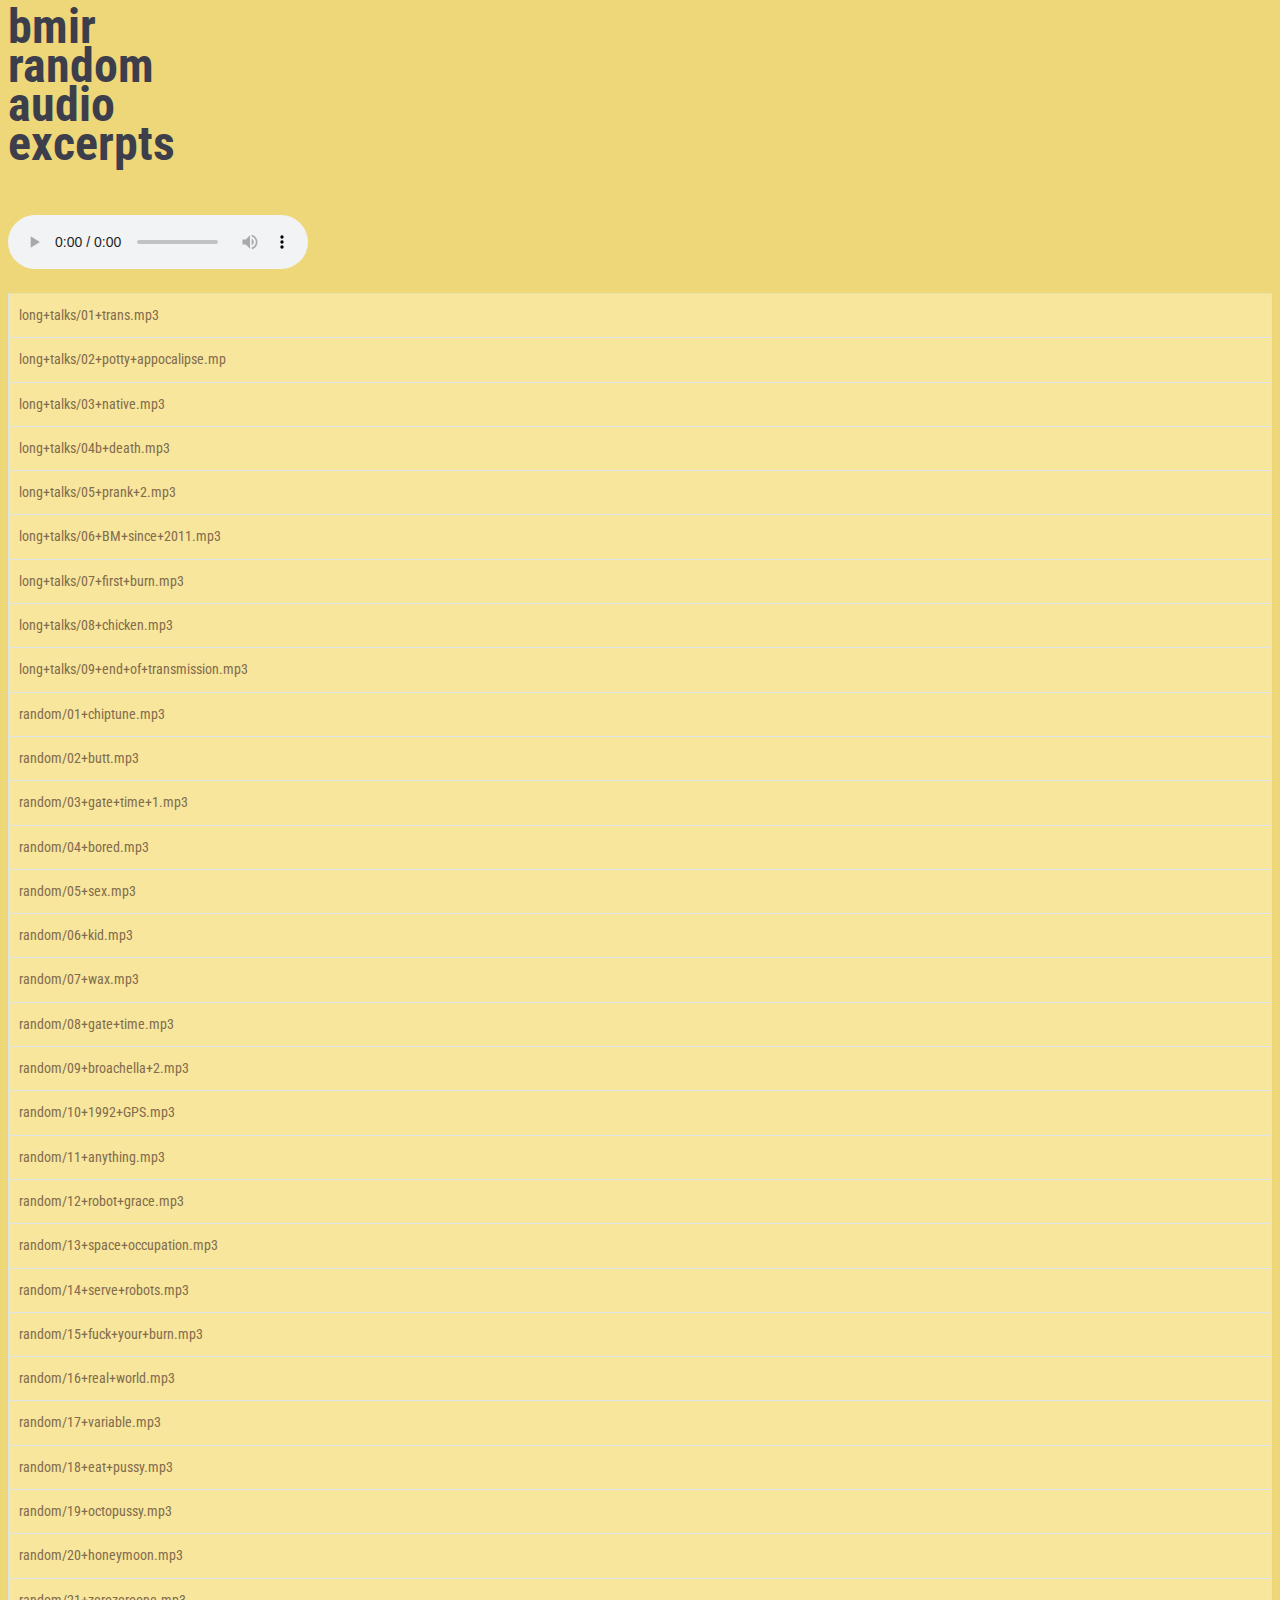
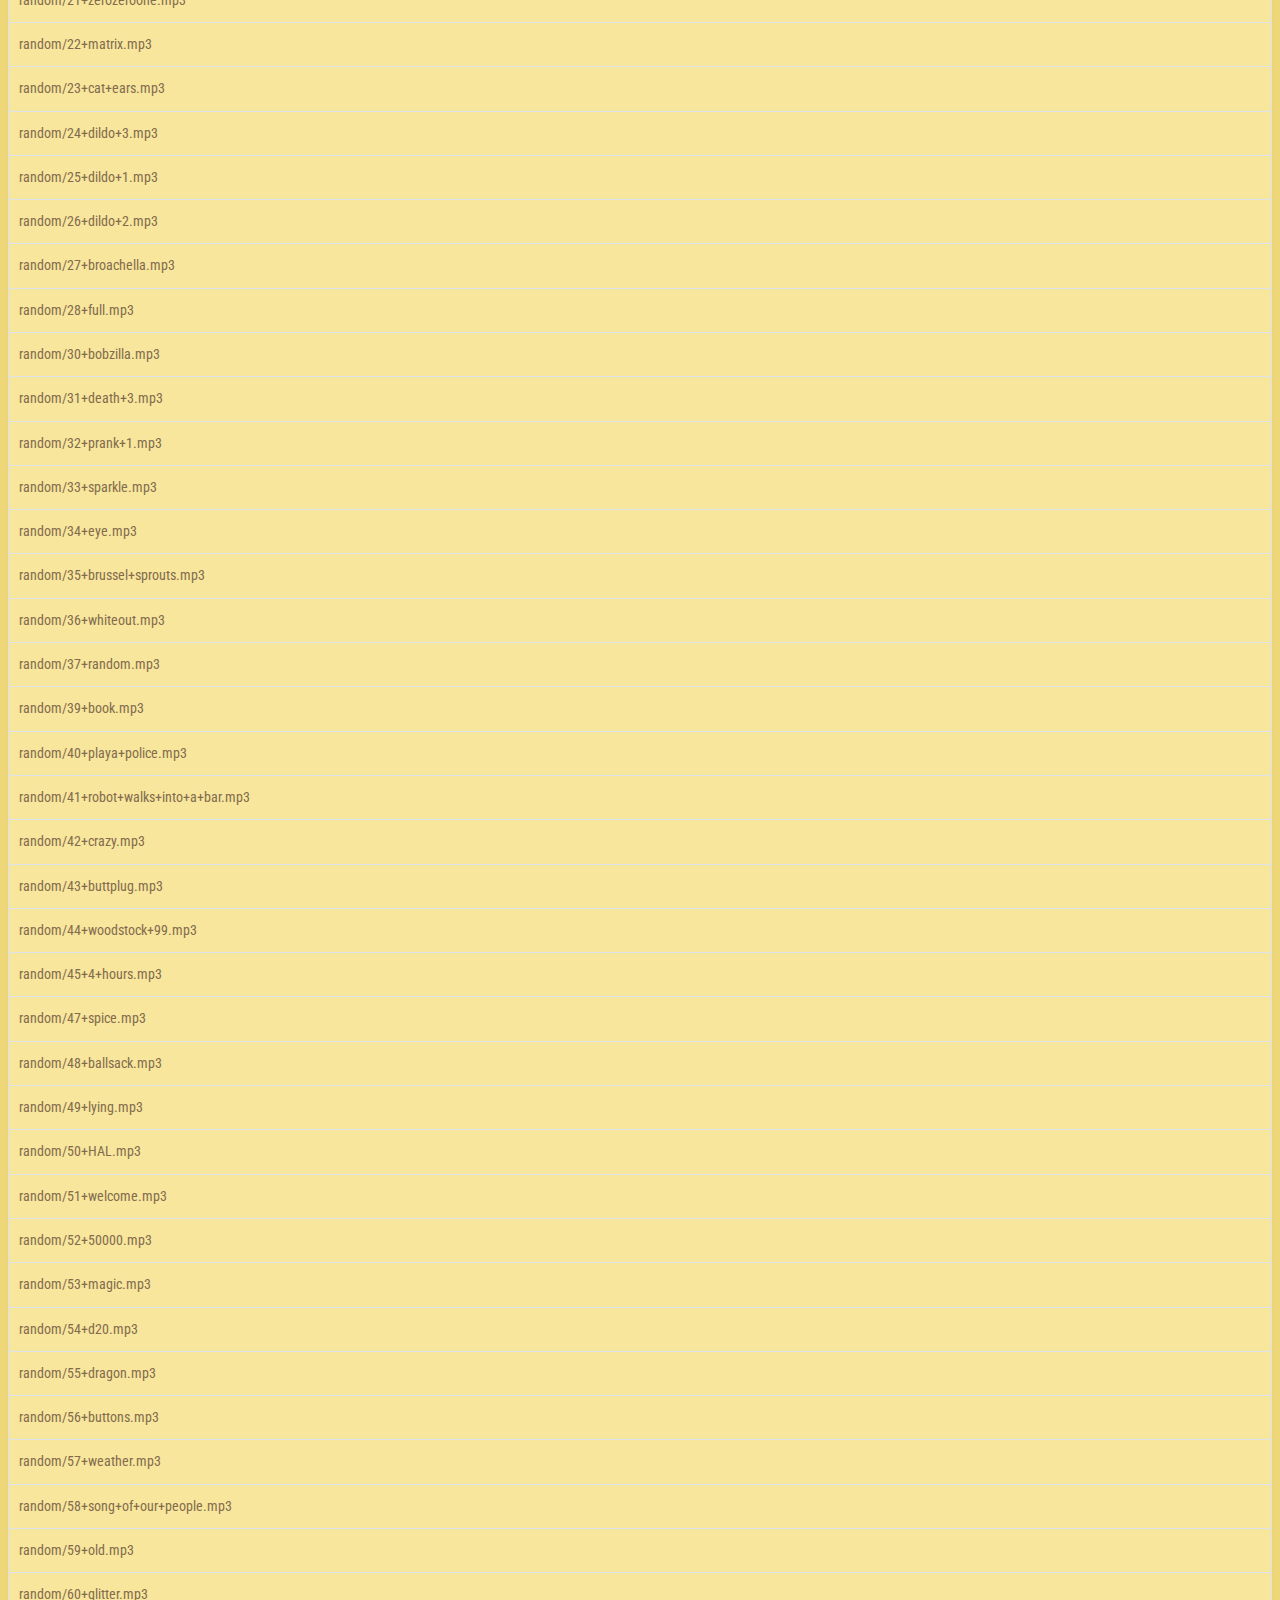
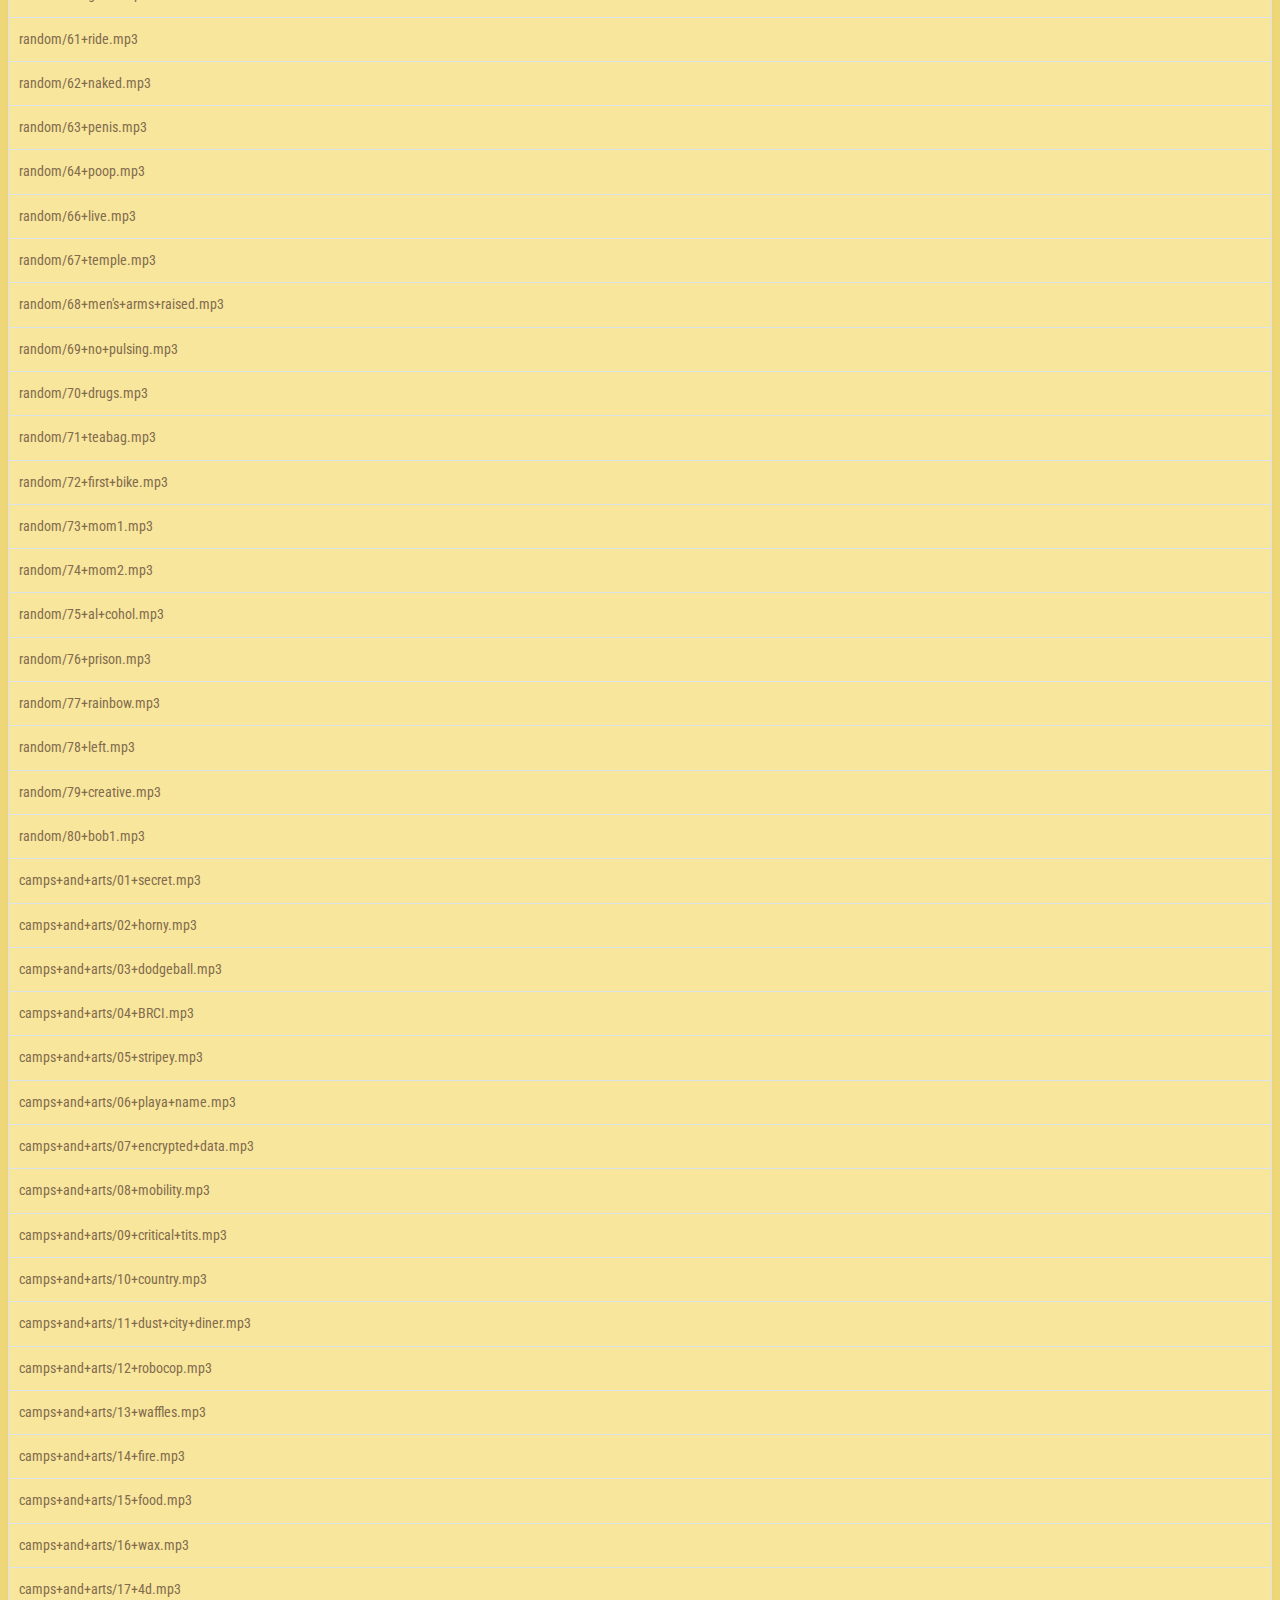
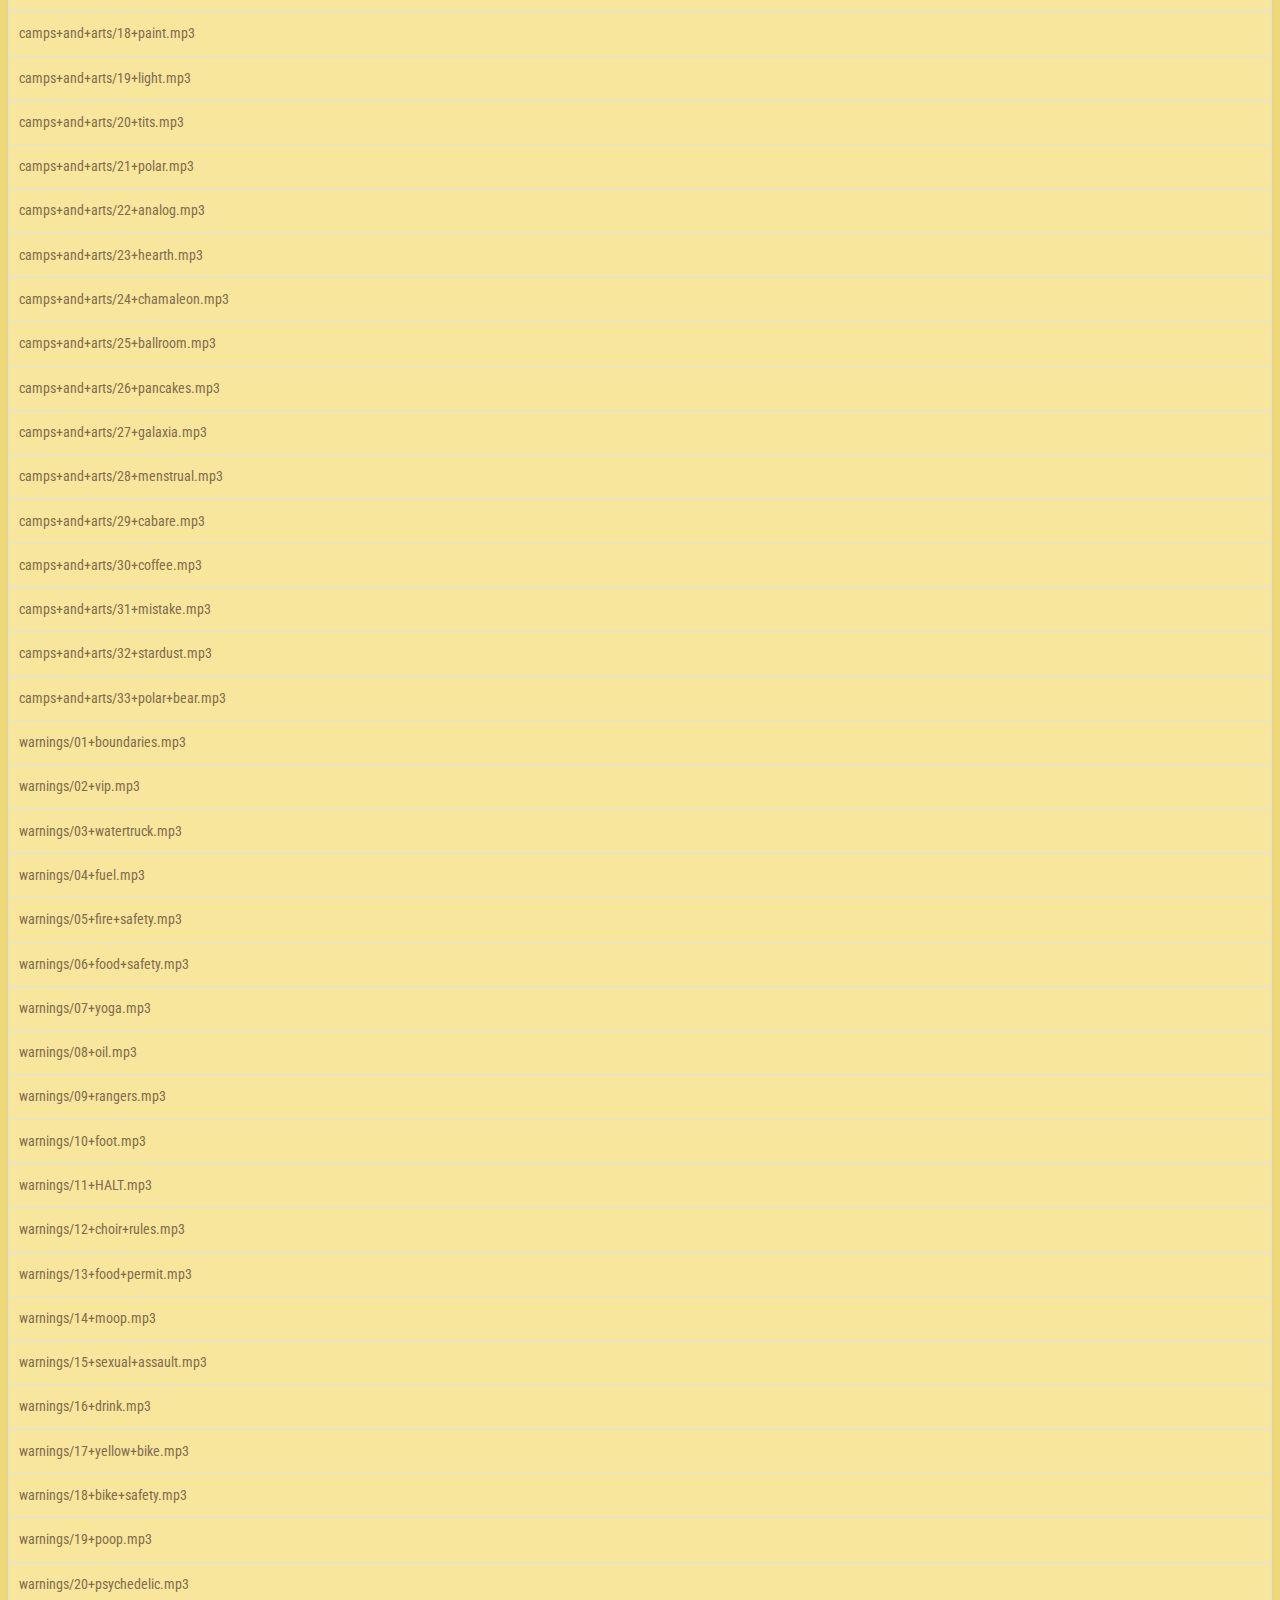
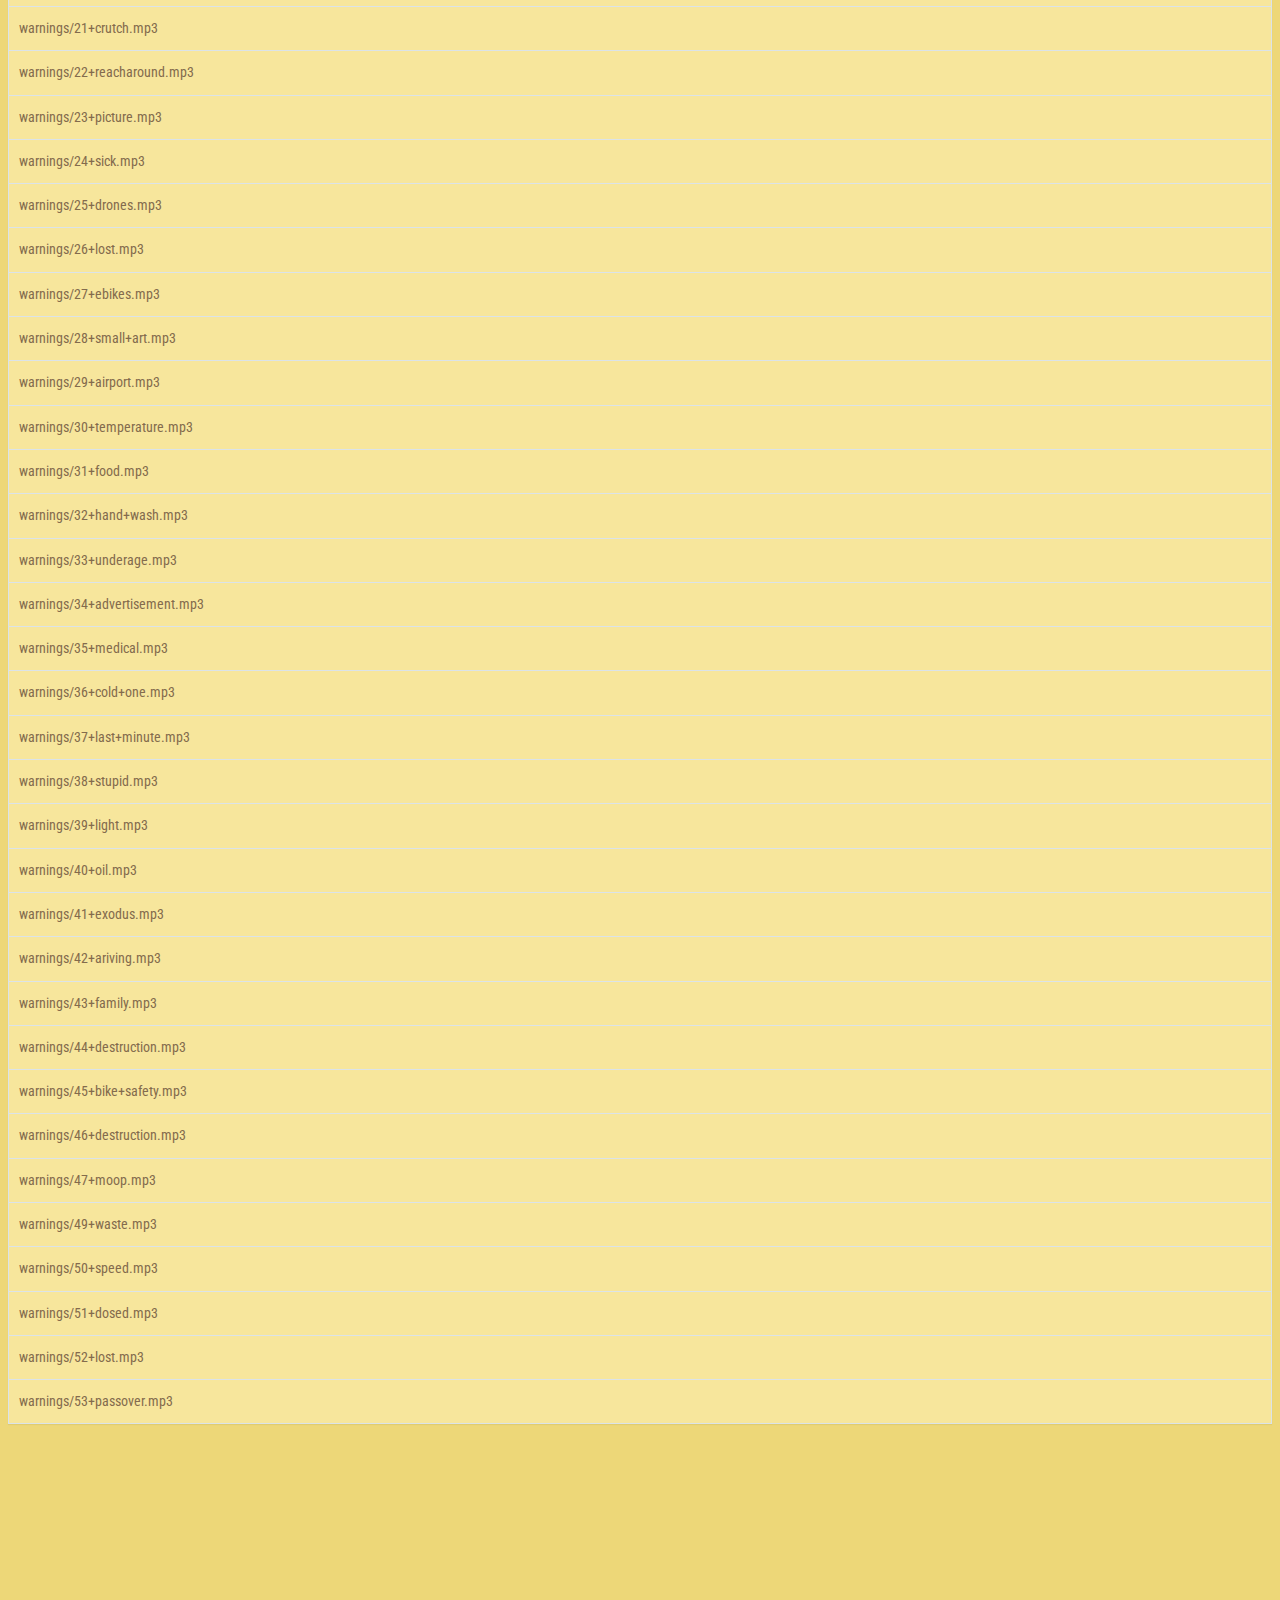
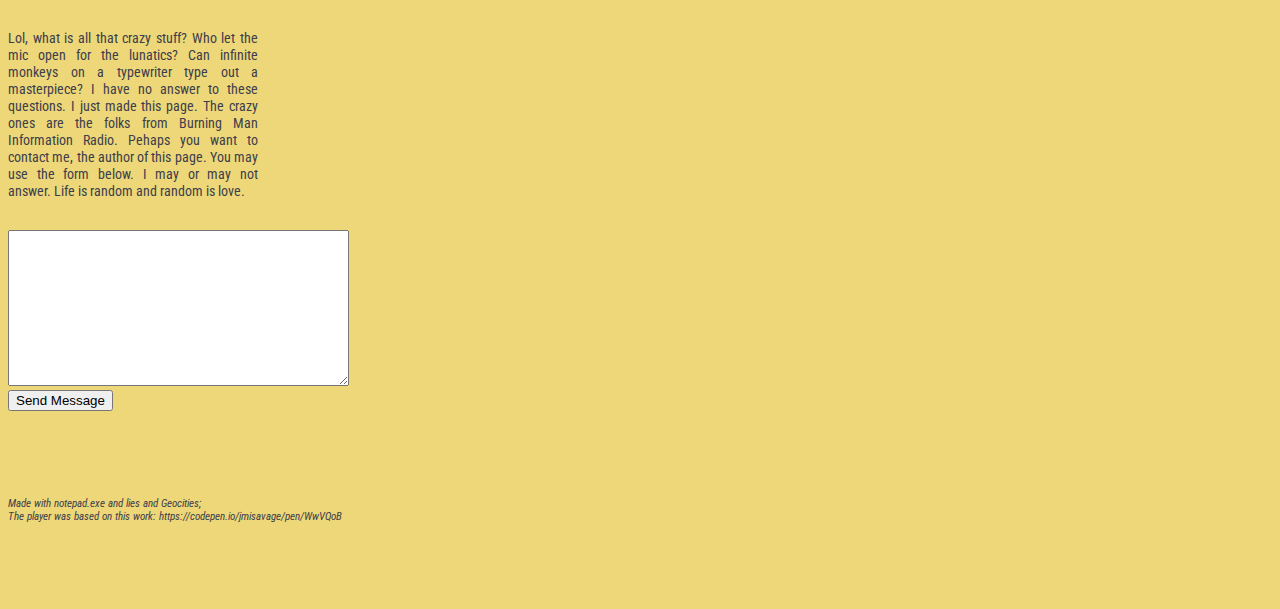
==== inc.html @ cc71a205 "Create inc.html" ====
<!DOCTYPE html>
<html lang="en" >

<head>
    <meta charset="utf-8">
    <title>Random BMIR audio excerpts</title>
    <meta name="description" content="Random audio extracts from Burning Man Information Radio during the event">
    <meta name="author" content="randombmir">
    <meta name="viewport" content="width=device-width" />
  
  <!-- Global site tag (gtag.js) - Google Analytics -->
  <script async src="https://www.googletagmanager.com/gtag/js?id=UA-133495678-1"></script>
  <script>
    window.dataLayer = window.dataLayer || [];
    function gtag(){dataLayer.push(arguments);}
    gtag('js', new Date());
    gtag('config', 'UA-133495678-1');
  </script>
  

  <link href="https://fonts.googleapis.com/css?family=Roboto+Condensed:400,700" rel="stylesheet">
  <link rel='stylesheet' href='http://cdn.plyr.io/1.6.13/plyr.css'>
  <link rel="stylesheet" href="./style.css">
</head>






<body bgcolor="#edd778" style="
	font-family:'Roboto Condensed',tahoma,geneva,sans-serif;
	color:#3d3e4c;
	">

<span style="font-size:3em;line-height:80%; font-weight:bold;">
	bmir<br>
	random<br />
	audio<br />
	excerpts<br />
</span>

<p>&nbsp;</p>


  <div class="playlist">
  <div class="plyr">
		<audio controls></audio>
	</div>
	<ul class='playlist--list'>
      <li data-id="0" data-audio="https://s3-us-west-1.amazonaws.com/randombmir/long+talks/01+trans.mp3">long+talks/01+trans.mp3</li>
      <li data-id="1" data-audio="https://s3-us-west-1.amazonaws.com/randombmir/long+talks/02+potty+appocalipse.mp">long+talks/02+potty+appocalipse.mp</li>
      <li data-id="2" data-audio="https://s3-us-west-1.amazonaws.com/randombmir/long+talks/03+native.mp3">long+talks/03+native.mp3</li>
      <li data-id="3" data-audio="https://s3-us-west-1.amazonaws.com/randombmir/long+talks/04b+death.mp3">long+talks/04b+death.mp3</li>
      <li data-id="4" data-audio="https://s3-us-west-1.amazonaws.com/randombmir/long+talks/05+prank+2.mp3">long+talks/05+prank+2.mp3</li>
      <li data-id="5" data-audio="https://s3-us-west-1.amazonaws.com/randombmir/long+talks/06+BM+since+2011.mp3">long+talks/06+BM+since+2011.mp3</li>
      <li data-id="6" data-audio="https://s3-us-west-1.amazonaws.com/randombmir/long+talks/07+first+burn.mp3">long+talks/07+first+burn.mp3</li>
      <li data-id="7" data-audio="https://s3-us-west-1.amazonaws.com/randombmir/long+talks/08+chicken.mp3">long+talks/08+chicken.mp3</li>
      <li data-id="8" data-audio="https://s3-us-west-1.amazonaws.com/randombmir/long+talks/09+end+of+transmission.mp3">long+talks/09+end+of+transmission.mp3</li>
      <li data-id="9" data-audio="https://s3-us-west-1.amazonaws.com/randombmir/random/01+chiptune.mp3">random/01+chiptune.mp3</li>
      <li data-id="10" data-audio="https://s3-us-west-1.amazonaws.com/randombmir/random/02+butt.mp3">random/02+butt.mp3</li>
      <li data-id="11" data-audio="https://s3-us-west-1.amazonaws.com/randombmir/random/03+gate+time+1.mp3">random/03+gate+time+1.mp3</li>
      <li data-id="12" data-audio="https://s3-us-west-1.amazonaws.com/randombmir/random/04+bored.mp3">random/04+bored.mp3</li>
      <li data-id="13" data-audio="https://s3-us-west-1.amazonaws.com/randombmir/random/05+sex.mp3">random/05+sex.mp3</li>
      <li data-id="14" data-audio="https://s3-us-west-1.amazonaws.com/randombmir/random/06+kid.mp3">random/06+kid.mp3</li>
      <li data-id="15" data-audio="https://s3-us-west-1.amazonaws.com/randombmir/random/07+wax.mp3">random/07+wax.mp3</li>
      <li data-id="16" data-audio="https://s3-us-west-1.amazonaws.com/randombmir/random/08+gate+time.mp3">random/08+gate+time.mp3</li>
      <li data-id="17" data-audio="https://s3-us-west-1.amazonaws.com/randombmir/random/09+broachella+2.mp3">random/09+broachella+2.mp3</li>
      <li data-id="18" data-audio="https://s3-us-west-1.amazonaws.com/randombmir/random/10+1992+GPS.mp3">random/10+1992+GPS.mp3</li>
      <li data-id="19" data-audio="https://s3-us-west-1.amazonaws.com/randombmir/random/11+anything.mp3">random/11+anything.mp3</li>
      <li data-id="20" data-audio="https://s3-us-west-1.amazonaws.com/randombmir/random/12+robot+grace.mp3">random/12+robot+grace.mp3</li>
      <li data-id="21" data-audio="https://s3-us-west-1.amazonaws.com/randombmir/random/13+space+occupation.mp3">random/13+space+occupation.mp3</li>
      <li data-id="22" data-audio="https://s3-us-west-1.amazonaws.com/randombmir/random/14+serve+robots.mp3">random/14+serve+robots.mp3</li>
      <li data-id="23" data-audio="https://s3-us-west-1.amazonaws.com/randombmir/random/15+fuck+your+burn.mp3">random/15+fuck+your+burn.mp3</li>
      <li data-id="24" data-audio="https://s3-us-west-1.amazonaws.com/randombmir/random/16+real+world.mp3">random/16+real+world.mp3</li>
      <li data-id="25" data-audio="https://s3-us-west-1.amazonaws.com/randombmir/random/17+variable.mp3">random/17+variable.mp3</li>
      <li data-id="26" data-audio="https://s3-us-west-1.amazonaws.com/randombmir/random/18+eat+pussy.mp3">random/18+eat+pussy.mp3</li>
      <li data-id="27" data-audio="https://s3-us-west-1.amazonaws.com/randombmir/random/19+octopussy.mp3">random/19+octopussy.mp3</li>
      <li data-id="28" data-audio="https://s3-us-west-1.amazonaws.com/randombmir/random/20+honeymoon.mp3">random/20+honeymoon.mp3</li>
      <li data-id="29" data-audio="https://s3-us-west-1.amazonaws.com/randombmir/random/21+zerozeroone.mp3">random/21+zerozeroone.mp3</li>
      <li data-id="30" data-audio="https://s3-us-west-1.amazonaws.com/randombmir/random/22+matrix.mp3">random/22+matrix.mp3</li>
      <li data-id="31" data-audio="https://s3-us-west-1.amazonaws.com/randombmir/random/23+cat+ears.mp3">random/23+cat+ears.mp3</li>
      <li data-id="32" data-audio="https://s3-us-west-1.amazonaws.com/randombmir/random/24+dildo+3.mp3">random/24+dildo+3.mp3</li>
      <li data-id="33" data-audio="https://s3-us-west-1.amazonaws.com/randombmir/random/25+dildo+1.mp3">random/25+dildo+1.mp3</li>
      <li data-id="34" data-audio="https://s3-us-west-1.amazonaws.com/randombmir/random/26+dildo+2.mp3">random/26+dildo+2.mp3</li>
      <li data-id="35" data-audio="https://s3-us-west-1.amazonaws.com/randombmir/random/27+broachella.mp3">random/27+broachella.mp3</li>
      <li data-id="36" data-audio="https://s3-us-west-1.amazonaws.com/randombmir/random/28+full.mp3">random/28+full.mp3</li>
      <li data-id="37" data-audio="https://s3-us-west-1.amazonaws.com/randombmir/random/30+bobzilla.mp3">random/30+bobzilla.mp3</li>
      <li data-id="38" data-audio="https://s3-us-west-1.amazonaws.com/randombmir/random/31+death+3.mp3">random/31+death+3.mp3</li>
      <li data-id="39" data-audio="https://s3-us-west-1.amazonaws.com/randombmir/random/32+prank+1.mp3">random/32+prank+1.mp3</li>
      <li data-id="40" data-audio="https://s3-us-west-1.amazonaws.com/randombmir/random/33+sparkle.mp3">random/33+sparkle.mp3</li>
      <li data-id="41" data-audio="https://s3-us-west-1.amazonaws.com/randombmir/random/34+eye.mp3">random/34+eye.mp3</li>
      <li data-id="42" data-audio="https://s3-us-west-1.amazonaws.com/randombmir/random/35+brussel+sprouts.mp3">random/35+brussel+sprouts.mp3</li>
      <li data-id="43" data-audio="https://s3-us-west-1.amazonaws.com/randombmir/random/36+whiteout.mp3">random/36+whiteout.mp3</li>
      <li data-id="44" data-audio="https://s3-us-west-1.amazonaws.com/randombmir/random/37+random.mp3">random/37+random.mp3</li>
      <li data-id="45" data-audio="https://s3-us-west-1.amazonaws.com/randombmir/random/39+book.mp3">random/39+book.mp3</li>
      <li data-id="46" data-audio="https://s3-us-west-1.amazonaws.com/randombmir/random/40+playa+police.mp3">random/40+playa+police.mp3</li>
      <li data-id="47" data-audio="https://s3-us-west-1.amazonaws.com/randombmir/random/41+robot+walks+into+a+bar.mp3">random/41+robot+walks+into+a+bar.mp3</li>
      <li data-id="48" data-audio="https://s3-us-west-1.amazonaws.com/randombmir/random/42+crazy.mp3">random/42+crazy.mp3</li>
      <li data-id="49" data-audio="https://s3-us-west-1.amazonaws.com/randombmir/random/43+buttplug.mp3">random/43+buttplug.mp3</li>
      <li data-id="50" data-audio="https://s3-us-west-1.amazonaws.com/randombmir/random/44+woodstock+99.mp3">random/44+woodstock+99.mp3</li>
      <li data-id="51" data-audio="https://s3-us-west-1.amazonaws.com/randombmir/random/45+4+hours.mp3">random/45+4+hours.mp3</li>
      <li data-id="52" data-audio="https://s3-us-west-1.amazonaws.com/randombmir/random/47+spice.mp3">random/47+spice.mp3</li>
      <li data-id="53" data-audio="https://s3-us-west-1.amazonaws.com/randombmir/random/48+ballsack.mp3">random/48+ballsack.mp3</li>
      <li data-id="54" data-audio="https://s3-us-west-1.amazonaws.com/randombmir/random/49+lying.mp3">random/49+lying.mp3</li>
      <li data-id="55" data-audio="https://s3-us-west-1.amazonaws.com/randombmir/random/50+HAL.mp3">random/50+HAL.mp3</li>
      <li data-id="56" data-audio="https://s3-us-west-1.amazonaws.com/randombmir/random/51+welcome.mp3">random/51+welcome.mp3</li>
      <li data-id="57" data-audio="https://s3-us-west-1.amazonaws.com/randombmir/random/52+50000.mp3">random/52+50000.mp3</li>
      <li data-id="58" data-audio="https://s3-us-west-1.amazonaws.com/randombmir/random/53+magic.mp3">random/53+magic.mp3</li>
      <li data-id="59" data-audio="https://s3-us-west-1.amazonaws.com/randombmir/random/54+d20.mp3">random/54+d20.mp3</li>
      <li data-id="60" data-audio="https://s3-us-west-1.amazonaws.com/randombmir/random/55+dragon.mp3">random/55+dragon.mp3</li>
      <li data-id="61" data-audio="https://s3-us-west-1.amazonaws.com/randombmir/random/56+buttons.mp3">random/56+buttons.mp3</li>
      <li data-id="62" data-audio="https://s3-us-west-1.amazonaws.com/randombmir/random/57+weather.mp3">random/57+weather.mp3</li>
      <li data-id="63" data-audio="https://s3-us-west-1.amazonaws.com/randombmir/random/58+song+of+our+people.mp3">random/58+song+of+our+people.mp3</li>
      <li data-id="64" data-audio="https://s3-us-west-1.amazonaws.com/randombmir/random/59+old.mp3">random/59+old.mp3</li>
      <li data-id="65" data-audio="https://s3-us-west-1.amazonaws.com/randombmir/random/60+glitter.mp3">random/60+glitter.mp3</li>
      <li data-id="66" data-audio="https://s3-us-west-1.amazonaws.com/randombmir/random/61+ride.mp3">random/61+ride.mp3</li>
      <li data-id="67" data-audio="https://s3-us-west-1.amazonaws.com/randombmir/random/62+naked.mp3">random/62+naked.mp3</li>
      <li data-id="68" data-audio="https://s3-us-west-1.amazonaws.com/randombmir/random/63+penis.mp3">random/63+penis.mp3</li>
      <li data-id="69" data-audio="https://s3-us-west-1.amazonaws.com/randombmir/random/64+poop.mp3">random/64+poop.mp3</li>
      <li data-id="70" data-audio="https://s3-us-west-1.amazonaws.com/randombmir/random/66+live.mp3">random/66+live.mp3</li>
      <li data-id="71" data-audio="https://s3-us-west-1.amazonaws.com/randombmir/random/67+temple.mp3">random/67+temple.mp3</li>
      <li data-id="72" data-audio="https://s3-us-west-1.amazonaws.com/randombmir/random/68+men's+arms+raised.mp3">random/68+men's+arms+raised.mp3</li>
      <li data-id="73" data-audio="https://s3-us-west-1.amazonaws.com/randombmir/random/69+no+pulsing.mp3">random/69+no+pulsing.mp3</li>
      <li data-id="74" data-audio="https://s3-us-west-1.amazonaws.com/randombmir/random/70+drugs.mp3">random/70+drugs.mp3</li>
      <li data-id="75" data-audio="https://s3-us-west-1.amazonaws.com/randombmir/random/71+teabag.mp3">random/71+teabag.mp3</li>
      <li data-id="76" data-audio="https://s3-us-west-1.amazonaws.com/randombmir/random/72+first+bike.mp3">random/72+first+bike.mp3</li>
      <li data-id="77" data-audio="https://s3-us-west-1.amazonaws.com/randombmir/random/73+mom1.mp3">random/73+mom1.mp3</li>
      <li data-id="78" data-audio="https://s3-us-west-1.amazonaws.com/randombmir/random/74+mom2.mp3">random/74+mom2.mp3</li>
      <li data-id="79" data-audio="https://s3-us-west-1.amazonaws.com/randombmir/random/75+al+cohol.mp3">random/75+al+cohol.mp3</li>
      <li data-id="80" data-audio="https://s3-us-west-1.amazonaws.com/randombmir/random/76+prison.mp3">random/76+prison.mp3</li>
      <li data-id="81" data-audio="https://s3-us-west-1.amazonaws.com/randombmir/random/77+rainbow.mp3">random/77+rainbow.mp3</li>
      <li data-id="82" data-audio="https://s3-us-west-1.amazonaws.com/randombmir/random/78+left.mp3">random/78+left.mp3</li>
      <li data-id="83" data-audio="https://s3-us-west-1.amazonaws.com/randombmir/random/79+creative.mp3">random/79+creative.mp3</li>
      <li data-id="84" data-audio="https://s3-us-west-1.amazonaws.com/randombmir/random/80+bob1.mp3">random/80+bob1.mp3</li>
      <li data-id="85" data-audio="https://s3-us-west-1.amazonaws.com/randombmir/camps+and+arts/01+secret.mp3">camps+and+arts/01+secret.mp3</li>
      <li data-id="86" data-audio="https://s3-us-west-1.amazonaws.com/randombmir/camps+and+arts/02+horny.mp3">camps+and+arts/02+horny.mp3</li>
      <li data-id="87" data-audio="https://s3-us-west-1.amazonaws.com/randombmir/camps+and+arts/03+dodgeball.mp3">camps+and+arts/03+dodgeball.mp3</li>
      <li data-id="88" data-audio="https://s3-us-west-1.amazonaws.com/randombmir/camps+and+arts/04+BRCI.mp3">camps+and+arts/04+BRCI.mp3</li>
      <li data-id="89" data-audio="https://s3-us-west-1.amazonaws.com/randombmir/camps+and+arts/05+stripey.mp3">camps+and+arts/05+stripey.mp3</li>
      <li data-id="90" data-audio="https://s3-us-west-1.amazonaws.com/randombmir/camps+and+arts/06+playa+name.mp3">camps+and+arts/06+playa+name.mp3</li>
      <li data-id="91" data-audio="https://s3-us-west-1.amazonaws.com/randombmir/camps+and+arts/07+encrypted+data.mp3">camps+and+arts/07+encrypted+data.mp3</li>
      <li data-id="92" data-audio="https://s3-us-west-1.amazonaws.com/randombmir/camps+and+arts/08+mobility.mp3">camps+and+arts/08+mobility.mp3</li>
      <li data-id="93" data-audio="https://s3-us-west-1.amazonaws.com/randombmir/camps+and+arts/09+critical+tits.mp3">camps+and+arts/09+critical+tits.mp3</li>
      <li data-id="94" data-audio="https://s3-us-west-1.amazonaws.com/randombmir/camps+and+arts/10+country.mp3">camps+and+arts/10+country.mp3</li>
      <li data-id="95" data-audio="https://s3-us-west-1.amazonaws.com/randombmir/camps+and+arts/11+dust+city+diner.mp3">camps+and+arts/11+dust+city+diner.mp3</li>
      <li data-id="96" data-audio="https://s3-us-west-1.amazonaws.com/randombmir/camps+and+arts/12+robocop.mp3">camps+and+arts/12+robocop.mp3</li>
      <li data-id="97" data-audio="https://s3-us-west-1.amazonaws.com/randombmir/camps+and+arts/13+waffles.mp3">camps+and+arts/13+waffles.mp3</li>
      <li data-id="98" data-audio="https://s3-us-west-1.amazonaws.com/randombmir/camps+and+arts/14+fire.mp3">camps+and+arts/14+fire.mp3</li>
      <li data-id="99" data-audio="https://s3-us-west-1.amazonaws.com/randombmir/camps+and+arts/15+food.mp3">camps+and+arts/15+food.mp3</li>
    <li data-id="100" data-audio="https://s3-us-west-1.amazonaws.com/randombmir/camps+and+arts/16+wax.mp3">camps+and+arts/16+wax.mp3</li>
    <li data-id="101" data-audio="https://s3-us-west-1.amazonaws.com/randombmir/camps+and+arts/17+4d.mp3">camps+and+arts/17+4d.mp3</li>
    <li data-id="102" data-audio="https://s3-us-west-1.amazonaws.com/randombmir/camps+and+arts/18+paint.mp3">camps+and+arts/18+paint.mp3</li>
    <li data-id="103" data-audio="https://s3-us-west-1.amazonaws.com/randombmir/camps+and+arts/19+light.mp3">camps+and+arts/19+light.mp3</li>
    <li data-id="104" data-audio="https://s3-us-west-1.amazonaws.com/randombmir/camps+and+arts/20+tits.mp3">camps+and+arts/20+tits.mp3</li>
    <li data-id="105" data-audio="https://s3-us-west-1.amazonaws.com/randombmir/camps+and+arts/21+polar.mp3">camps+and+arts/21+polar.mp3</li>
    <li data-id="106" data-audio="https://s3-us-west-1.amazonaws.com/randombmir/camps+and+arts/22+analog.mp3">camps+and+arts/22+analog.mp3</li>
    <li data-id="107" data-audio="https://s3-us-west-1.amazonaws.com/randombmir/camps+and+arts/23+hearth.mp3">camps+and+arts/23+hearth.mp3</li>
    <li data-id="108" data-audio="https://s3-us-west-1.amazonaws.com/randombmir/camps+and+arts/24+chamaleon.mp3">camps+and+arts/24+chamaleon.mp3</li>
    <li data-id="109" data-audio="https://s3-us-west-1.amazonaws.com/randombmir/camps+and+arts/25+ballroom.mp3">camps+and+arts/25+ballroom.mp3</li>
    <li data-id="110" data-audio="https://s3-us-west-1.amazonaws.com/randombmir/camps+and+arts/26+pancakes.mp3">camps+and+arts/26+pancakes.mp3</li>
    <li data-id="111" data-audio="https://s3-us-west-1.amazonaws.com/randombmir/camps+and+arts/27+galaxia.mp3">camps+and+arts/27+galaxia.mp3</li>
    <li data-id="112" data-audio="https://s3-us-west-1.amazonaws.com/randombmir/camps+and+arts/28+menstrual.mp3">camps+and+arts/28+menstrual.mp3</li>
    <li data-id="113" data-audio="https://s3-us-west-1.amazonaws.com/randombmir/camps+and+arts/29+cabare.mp3">camps+and+arts/29+cabare.mp3</li>
    <li data-id="114" data-audio="https://s3-us-west-1.amazonaws.com/randombmir/camps+and+arts/30+coffee.mp3">camps+and+arts/30+coffee.mp3</li>
    <li data-id="115" data-audio="https://s3-us-west-1.amazonaws.com/randombmir/camps+and+arts/31+mistake.mp3">camps+and+arts/31+mistake.mp3</li>
    <li data-id="116" data-audio="https://s3-us-west-1.amazonaws.com/randombmir/camps+and+arts/32+stardust.mp3">camps+and+arts/32+stardust.mp3</li>
    <li data-id="117" data-audio="https://s3-us-west-1.amazonaws.com/randombmir/camps+and+arts/33+polar+bear.mp3">camps+and+arts/33+polar+bear.mp3</li>
    <li data-id="118" data-audio="https://s3-us-west-1.amazonaws.com/randombmir/warnings/01+boundaries.mp3">warnings/01+boundaries.mp3</li>
    <li data-id="119" data-audio="https://s3-us-west-1.amazonaws.com/randombmir/warnings/02+vip.mp3">warnings/02+vip.mp3</li>
    <li data-id="120" data-audio="https://s3-us-west-1.amazonaws.com/randombmir/warnings/03+watertruck.mp3">warnings/03+watertruck.mp3</li>
    <li data-id="121" data-audio="https://s3-us-west-1.amazonaws.com/randombmir/warnings/04+fuel.mp3">warnings/04+fuel.mp3</li>
    <li data-id="122" data-audio="https://s3-us-west-1.amazonaws.com/randombmir/warnings/05+fire+safety.mp3">warnings/05+fire+safety.mp3</li>
    <li data-id="123" data-audio="https://s3-us-west-1.amazonaws.com/randombmir/warnings/06+food+safety.mp3">warnings/06+food+safety.mp3</li>
    <li data-id="124" data-audio="https://s3-us-west-1.amazonaws.com/randombmir/warnings/07+yoga.mp3">warnings/07+yoga.mp3</li>
    <li data-id="125" data-audio="https://s3-us-west-1.amazonaws.com/randombmir/warnings/08+oil.mp3">warnings/08+oil.mp3</li>
    <li data-id="126" data-audio="https://s3-us-west-1.amazonaws.com/randombmir/warnings/09+rangers.mp3">warnings/09+rangers.mp3</li>
    <li data-id="127" data-audio="https://s3-us-west-1.amazonaws.com/randombmir/warnings/10+foot.mp3">warnings/10+foot.mp3</li>
    <li data-id="128" data-audio="https://s3-us-west-1.amazonaws.com/randombmir/warnings/11+HALT.mp3">warnings/11+HALT.mp3</li>
    <li data-id="129" data-audio="https://s3-us-west-1.amazonaws.com/randombmir/warnings/12+choir+rules.mp3">warnings/12+choir+rules.mp3</li>
    <li data-id="130" data-audio="https://s3-us-west-1.amazonaws.com/randombmir/warnings/13+food+permit.mp3">warnings/13+food+permit.mp3</li>
    <li data-id="131" data-audio="https://s3-us-west-1.amazonaws.com/randombmir/warnings/14+moop.mp3">warnings/14+moop.mp3</li>
    <li data-id="132" data-audio="https://s3-us-west-1.amazonaws.com/randombmir/warnings/15+sexual+assault.mp3">warnings/15+sexual+assault.mp3</li>
    <li data-id="133" data-audio="https://s3-us-west-1.amazonaws.com/randombmir/warnings/16+drink.mp3">warnings/16+drink.mp3</li>
    <li data-id="134" data-audio="https://s3-us-west-1.amazonaws.com/randombmir/warnings/17+yellow+bike.mp3">warnings/17+yellow+bike.mp3</li>
    <li data-id="135" data-audio="https://s3-us-west-1.amazonaws.com/randombmir/warnings/18+bike+safety.mp3">warnings/18+bike+safety.mp3</li>
    <li data-id="136" data-audio="https://s3-us-west-1.amazonaws.com/randombmir/warnings/19+poop.mp3">warnings/19+poop.mp3</li>
    <li data-id="137" data-audio="https://s3-us-west-1.amazonaws.com/randombmir/warnings/20+psychedelic.mp3">warnings/20+psychedelic.mp3</li>
    <li data-id="138" data-audio="https://s3-us-west-1.amazonaws.com/randombmir/warnings/21+crutch.mp3">warnings/21+crutch.mp3</li>
    <li data-id="139" data-audio="https://s3-us-west-1.amazonaws.com/randombmir/warnings/22+reacharound.mp3">warnings/22+reacharound.mp3</li>
    <li data-id="140" data-audio="https://s3-us-west-1.amazonaws.com/randombmir/warnings/23+picture.mp3">warnings/23+picture.mp3</li>
    <li data-id="141" data-audio="https://s3-us-west-1.amazonaws.com/randombmir/warnings/24+sick.mp3">warnings/24+sick.mp3</li>
    <li data-id="142" data-audio="https://s3-us-west-1.amazonaws.com/randombmir/warnings/25+drones.mp3">warnings/25+drones.mp3</li>
    <li data-id="143" data-audio="https://s3-us-west-1.amazonaws.com/randombmir/warnings/26+lost.mp3">warnings/26+lost.mp3</li>
    <li data-id="144" data-audio="https://s3-us-west-1.amazonaws.com/randombmir/warnings/27+ebikes.mp3">warnings/27+ebikes.mp3</li>
    <li data-id="145" data-audio="https://s3-us-west-1.amazonaws.com/randombmir/warnings/28+small+art.mp3">warnings/28+small+art.mp3</li>
    <li data-id="146" data-audio="https://s3-us-west-1.amazonaws.com/randombmir/warnings/29+airport.mp3">warnings/29+airport.mp3</li>
    <li data-id="147" data-audio="https://s3-us-west-1.amazonaws.com/randombmir/warnings/30+temperature.mp3">warnings/30+temperature.mp3</li>
    <li data-id="148" data-audio="https://s3-us-west-1.amazonaws.com/randombmir/warnings/31+food.mp3">warnings/31+food.mp3</li>
    <li data-id="149" data-audio="https://s3-us-west-1.amazonaws.com/randombmir/warnings/32+hand+wash.mp3">warnings/32+hand+wash.mp3</li>
    <li data-id="150" data-audio="https://s3-us-west-1.amazonaws.com/randombmir/warnings/33+underage.mp3">warnings/33+underage.mp3</li>
    <li data-id="151" data-audio="https://s3-us-west-1.amazonaws.com/randombmir/warnings/34+advertisement.mp3">warnings/34+advertisement.mp3</li>
    <li data-id="152" data-audio="https://s3-us-west-1.amazonaws.com/randombmir/warnings/35+medical.mp3">warnings/35+medical.mp3</li>
    <li data-id="153" data-audio="https://s3-us-west-1.amazonaws.com/randombmir/warnings/36+cold+one.mp3">warnings/36+cold+one.mp3</li>
    <li data-id="154" data-audio="https://s3-us-west-1.amazonaws.com/randombmir/warnings/37+last+minute.mp3">warnings/37+last+minute.mp3</li>
    <li data-id="155" data-audio="https://s3-us-west-1.amazonaws.com/randombmir/warnings/38+stupid.mp3">warnings/38+stupid.mp3</li>
    <li data-id="156" data-audio="https://s3-us-west-1.amazonaws.com/randombmir/warnings/39+light.mp3">warnings/39+light.mp3</li>
    <li data-id="157" data-audio="https://s3-us-west-1.amazonaws.com/randombmir/warnings/40+oil.mp3">warnings/40+oil.mp3</li>
    <li data-id="158" data-audio="https://s3-us-west-1.amazonaws.com/randombmir/warnings/41+exodus.mp3">warnings/41+exodus.mp3</li>
    <li data-id="159" data-audio="https://s3-us-west-1.amazonaws.com/randombmir/warnings/42+ariving.mp3">warnings/42+ariving.mp3</li>
    <li data-id="160" data-audio="https://s3-us-west-1.amazonaws.com/randombmir/warnings/43+family.mp3">warnings/43+family.mp3</li>
    <li data-id="161" data-audio="https://s3-us-west-1.amazonaws.com/randombmir/warnings/44+destruction.mp3">warnings/44+destruction.mp3</li>
    <li data-id="162" data-audio="https://s3-us-west-1.amazonaws.com/randombmir/warnings/45+bike+safety.mp3">warnings/45+bike+safety.mp3</li>
    <li data-id="163" data-audio="https://s3-us-west-1.amazonaws.com/randombmir/warnings/46+destruction.mp3">warnings/46+destruction.mp3</li>
    <li data-id="164" data-audio="https://s3-us-west-1.amazonaws.com/randombmir/warnings/47+moop.mp3">warnings/47+moop.mp3</li>
    <li data-id="165" data-audio="https://s3-us-west-1.amazonaws.com/randombmir/warnings/49+waste.mp3">warnings/49+waste.mp3</li>
    <li data-id="166" data-audio="https://s3-us-west-1.amazonaws.com/randombmir/warnings/50+speed.mp3">warnings/50+speed.mp3</li>
    <li data-id="167" data-audio="https://s3-us-west-1.amazonaws.com/randombmir/warnings/51+dosed.mp3">warnings/51+dosed.mp3</li>
    <li data-id="168" data-audio="https://s3-us-west-1.amazonaws.com/randombmir/warnings/52+lost.mp3">warnings/52+lost.mp3</li>
    <li data-id="169" data-audio="https://s3-us-west-1.amazonaws.com/randombmir/warnings/53+passover.mp3">warnings/53+passover.mp3</li>

</ul>
</div>


<p>&nbsp;</p>
<p>&nbsp;</p>
<p>&nbsp;</p>
<p>&nbsp;</p>
<p>&nbsp;</p>
<p style="	display: inline-block;
		width: 250px;
		border: 0px solid #000;
		font-size:0.9em;
		text-align: justify;">
Lol, what is all that crazy stuff? Who let the mic open for the lunatics? Can infinite monkeys on a typewriter type out a masterpiece? I have no answer to these questions. I just made this page. The crazy ones are the folks from Burning Man Information Radio. Pehaps you want to contact me, the author of this page. You may use the form below. I may or may not answer. Life is random and random is love.</p>
<p>
<form method="POST" action="https://formspree.io/&#114&#97&#110&#100&#111&#109&#98&#109&#105&#114&#64&#111&#117&#116&#108&#111&#111&#107&#46&#99&#111&#109&#13&#10&#13&#10&#13&#10">
  <input type="text" name="_gotcha" style="display:none" />
  <textarea rows="10" cols="40" name="message" placeholder=" "></textarea><br>
  <button type="submit">Send Message</button>
</form>
</p>
<p>&nbsp;</p>
<p>&nbsp;</p>
<p style="font-size:0.7em; font-style: italic;">
Made with notepad.exe and lies and Geocities;<br> 
The player was based on this work: https://codepen.io/jmisavage/pen/WwVQoB
</p>
<p>&nbsp;</p>
<p>&nbsp;</p>











<div style="display: none;"><svg xmlns="http://www.w3.org/2000/svg"><symbol id="plyr-captions-off" viewBox="0 0 18 18"><path d="M1 1c-.6 0-1 .4-1 1v11c0 .6.4 1 1 1h4.6l2.7 2.7c.2.2.4.3.7.3.3 0 .5-.1.7-.3l2.7-2.7H17c.6 0 1-.4 1-1V2c0-.6-.4-1-1-1H1zm4.52 10.15c1.99 0 3.01-1.32 3.28-2.41l-1.29-.39c-.19.66-.78 1.45-1.99 1.45-1.14 0-2.2-.83-2.2-2.34 0-1.61 1.12-2.37 2.18-2.37 1.23 0 1.78.75 1.95 1.43l1.3-.41C8.47 4.96 7.46 3.76 5.5 3.76c-1.9 0-3.61 1.44-3.61 3.7 0 2.26 1.65 3.69 3.63 3.69zm7.57 0c1.99 0 3.01-1.32 3.28-2.41l-1.29-.39c-.19.66-.78 1.45-1.99 1.45-1.14 0-2.2-.83-2.2-2.34 0-1.61 1.12-2.37 2.18-2.37 1.23 0 1.78.75 1.95 1.43l1.3-.41c-.28-1.15-1.29-2.35-3.25-2.35-1.9 0-3.61 1.44-3.61 3.7 0 2.26 1.65 3.69 3.63 3.69z" fill-rule="evenodd" fill-opacity=".5"/></symbol><symbol id="plyr-captions-on" viewBox="0 0 18 18"><path d="M1 1c-.6 0-1 .4-1 1v11c0 .6.4 1 1 1h4.6l2.7 2.7c.2.2.4.3.7.3.3 0 .5-.1.7-.3l2.7-2.7H17c.6 0 1-.4 1-1V2c0-.6-.4-1-1-1H1zm4.52 10.15c1.99 0 3.01-1.32 3.28-2.41l-1.29-.39c-.19.66-.78 1.45-1.99 1.45-1.14 0-2.2-.83-2.2-2.34 0-1.61 1.12-2.37 2.18-2.37 1.23 0 1.78.75 1.95 1.43l1.3-.41C8.47 4.96 7.46 3.76 5.5 3.76c-1.9 0-3.61 1.44-3.61 3.7 0 2.26 1.65 3.69 3.63 3.69zm7.57 0c1.99 0 3.01-1.32 3.28-2.41l-1.29-.39c-.19.66-.78 1.45-1.99 1.45-1.14 0-2.2-.83-2.2-2.34 0-1.61 1.12-2.37 2.18-2.37 1.23 0 1.78.75 1.95 1.43l1.3-.41c-.28-1.15-1.29-2.35-3.25-2.35-1.9 0-3.61 1.44-3.61 3.7 0 2.26 1.65 3.69 3.63 3.69z" fill-rule="evenodd"/></symbol><symbol id="plyr-enter-fullscreen" viewBox="0 0 18 18"><path d="M10 3h3.6l-4 4L11 8.4l4-4V8h2V1h-7zM7 9.6l-4 4V10H1v7h7v-2H4.4l4-4z"/></symbol><symbol id="plyr-exit-fullscreen" viewBox="0 0 18 18"><path d="M1 12h3.6l-4 4L2 17.4l4-4V17h2v-7H1zM16 .6l-4 4V1h-2v7h7V6h-3.6l4-4z"/></symbol><symbol id="plyr-fast-forward" viewBox="0 0 18 18"><path d="M7.875 7.171L0 1v16l7.875-6.171V17L18 9 7.875 1z"/></symbol><symbol id="plyr-muted" viewBox="0 0 18 18"><path d="M12.4 12.5l2.1-2.1 2.1 2.1 1.4-1.4L15.9 9 18 6.9l-1.4-1.4-2.1 2.1-2.1-2.1L11 6.9 13.1 9 11 11.1zM3.786 6.008H.714C.286 6.008 0 6.31 0 6.76v4.512c0 .452.286.752.714.752h3.072l4.071 3.858c.5.3 1.143 0 1.143-.602V2.752c0-.601-.643-.977-1.143-.601L3.786 6.008z"/></symbol><symbol id="plyr-pause" viewBox="0 0 18 18"><path d="M6 1H3c-.6 0-1 .4-1 1v14c0 .6.4 1 1 1h3c.6 0 1-.4 1-1V2c0-.6-.4-1-1-1zM12 1c-.6 0-1 .4-1 1v14c0 .6.4 1 1 1h3c.6 0 1-.4 1-1V2c0-.6-.4-1-1-1h-3z"/></symbol><symbol id="plyr-play" viewBox="0 0 18 18"><path d="M15.562 8.1L3.87.225C3.052-.337 2 .225 2 1.125v15.75c0 .9 1.052 1.462 1.87.9L15.563 9.9c.584-.45.584-1.35 0-1.8z"/></symbol><symbol id="plyr-restart" viewBox="0 0 18 18"><path d="M9.7 1.2l.7 6.4 2.1-2.1c1.9 1.9 1.9 5.1 0 7-.9 1-2.2 1.5-3.5 1.5-1.3 0-2.6-.5-3.5-1.5-1.9-1.9-1.9-5.1 0-7 .6-.6 1.4-1.1 2.3-1.3l-.6-1.9C6 2.6 4.9 3.2 4 4.1 1.3 6.8 1.3 11.2 4 14c1.3 1.3 3.1 2 4.9 2 1.9 0 3.6-.7 4.9-2 2.7-2.7 2.7-7.1 0-9.9L16 1.9l-6.3-.7z"/></symbol><symbol id="plyr-rewind" viewBox="0 0 18 18"><path d="M10.125 1L0 9l10.125 8v-6.171L18 17V1l-7.875 6.171z"/></symbol><symbol id="plyr-volume" viewBox="0 0 18 18"><path d="M15.6 3.3c-.4-.4-1-.4-1.4 0-.4.4-.4 1 0 1.4C15.4 5.9 16 7.4 16 9c0 1.6-.6 3.1-1.8 4.3-.4.4-.4 1 0 1.4.2.2.5.3.7.3.3 0 .5-.1.7-.3C17.1 13.2 18 11.2 18 9s-.9-4.2-2.4-5.7z"/><path d="M11.282 5.282a.909.909 0 0 0 0 1.316c.735.735.995 1.458.995 2.402 0 .936-.425 1.917-.995 2.487a.909.909 0 0 0 0 1.316c.145.145.636.262 1.018.156a.725.725 0 0 0 .298-.156C13.773 11.733 14.13 10.16 14.13 9c0-.17-.002-.34-.011-.51-.053-.992-.319-2.005-1.522-3.208a.909.909 0 0 0-1.316 0zM3.786 6.008H.714C.286 6.008 0 6.31 0 6.76v4.512c0 .452.286.752.714.752h3.072l4.071 3.858c.5.3 1.143 0 1.143-.602V2.752c0-.601-.643-.977-1.143-.601L3.786 6.008z"/></symbol></svg></div>
<script src='http://cdn.plyr.io/1.6.13/plyr.js'></script>
<script  src="./index.js"></script>


</body>
</html>
---- style.css ----
.playlist--list {
  list-style: none;
  margin: 20px 0 0 0;
  padding: 0;
  font-family: 'Roboto Condensed',tahoma,geneva,sans-serif;
  font-size: 14px;
  line-height: 0.95;
  color: rgb(131, 107, 77);
}
.playlist--list li {
  margin: 0;
  padding: 0;
  cursor: pointer;
  padding: 15px 10px;
  background: #f7e69c;
  border: 1px solid #dbe3e8;
  border-top: none;
  box-shadow: 0 1px 1px rgba(0, 0, 0, 0.05);
}
.playlist--list li:first-child {
  border-top: 1px solid #e9e4aa;
}
.playlist--list li:hover {
  background-color: #835a39;
  color: #f7f3d7;
}
.playlist--list li.active {
  background-color: rgb(194, 123, 42);
  color: rgb(36, 23, 6);
}
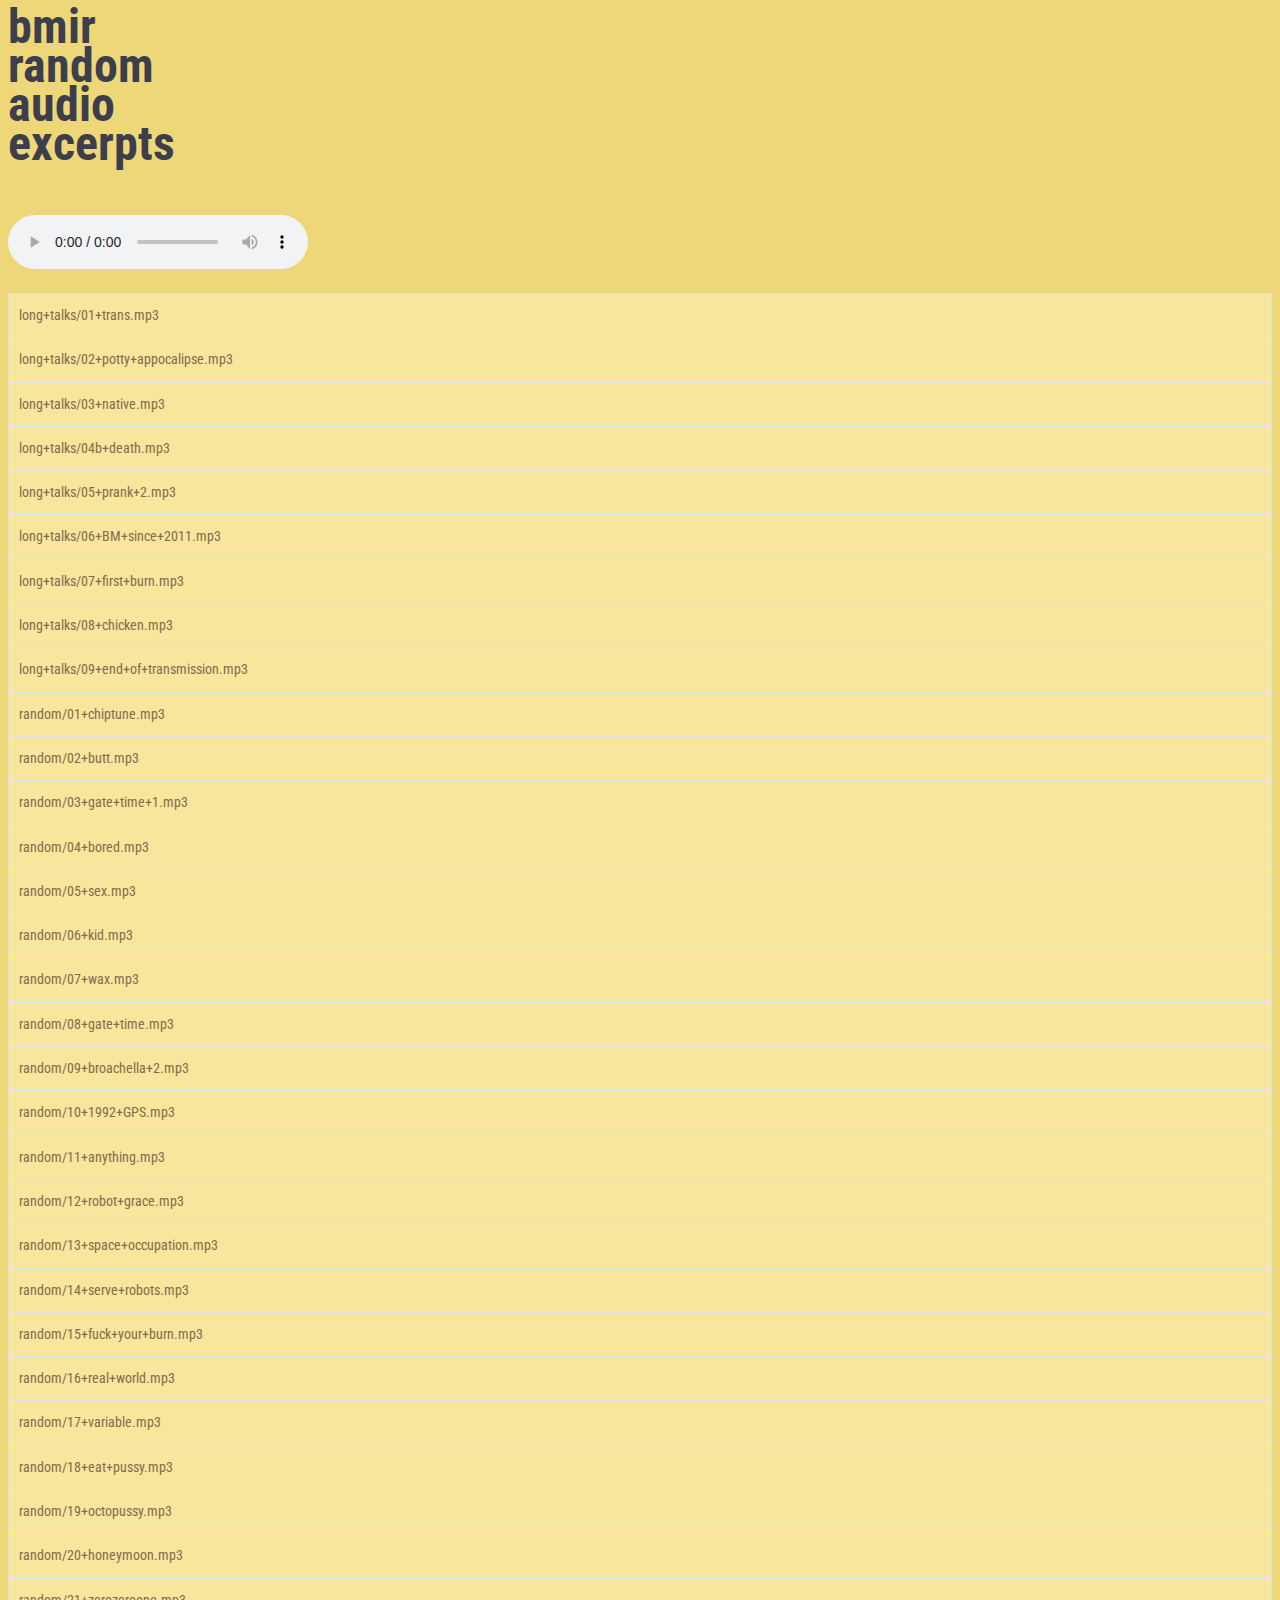
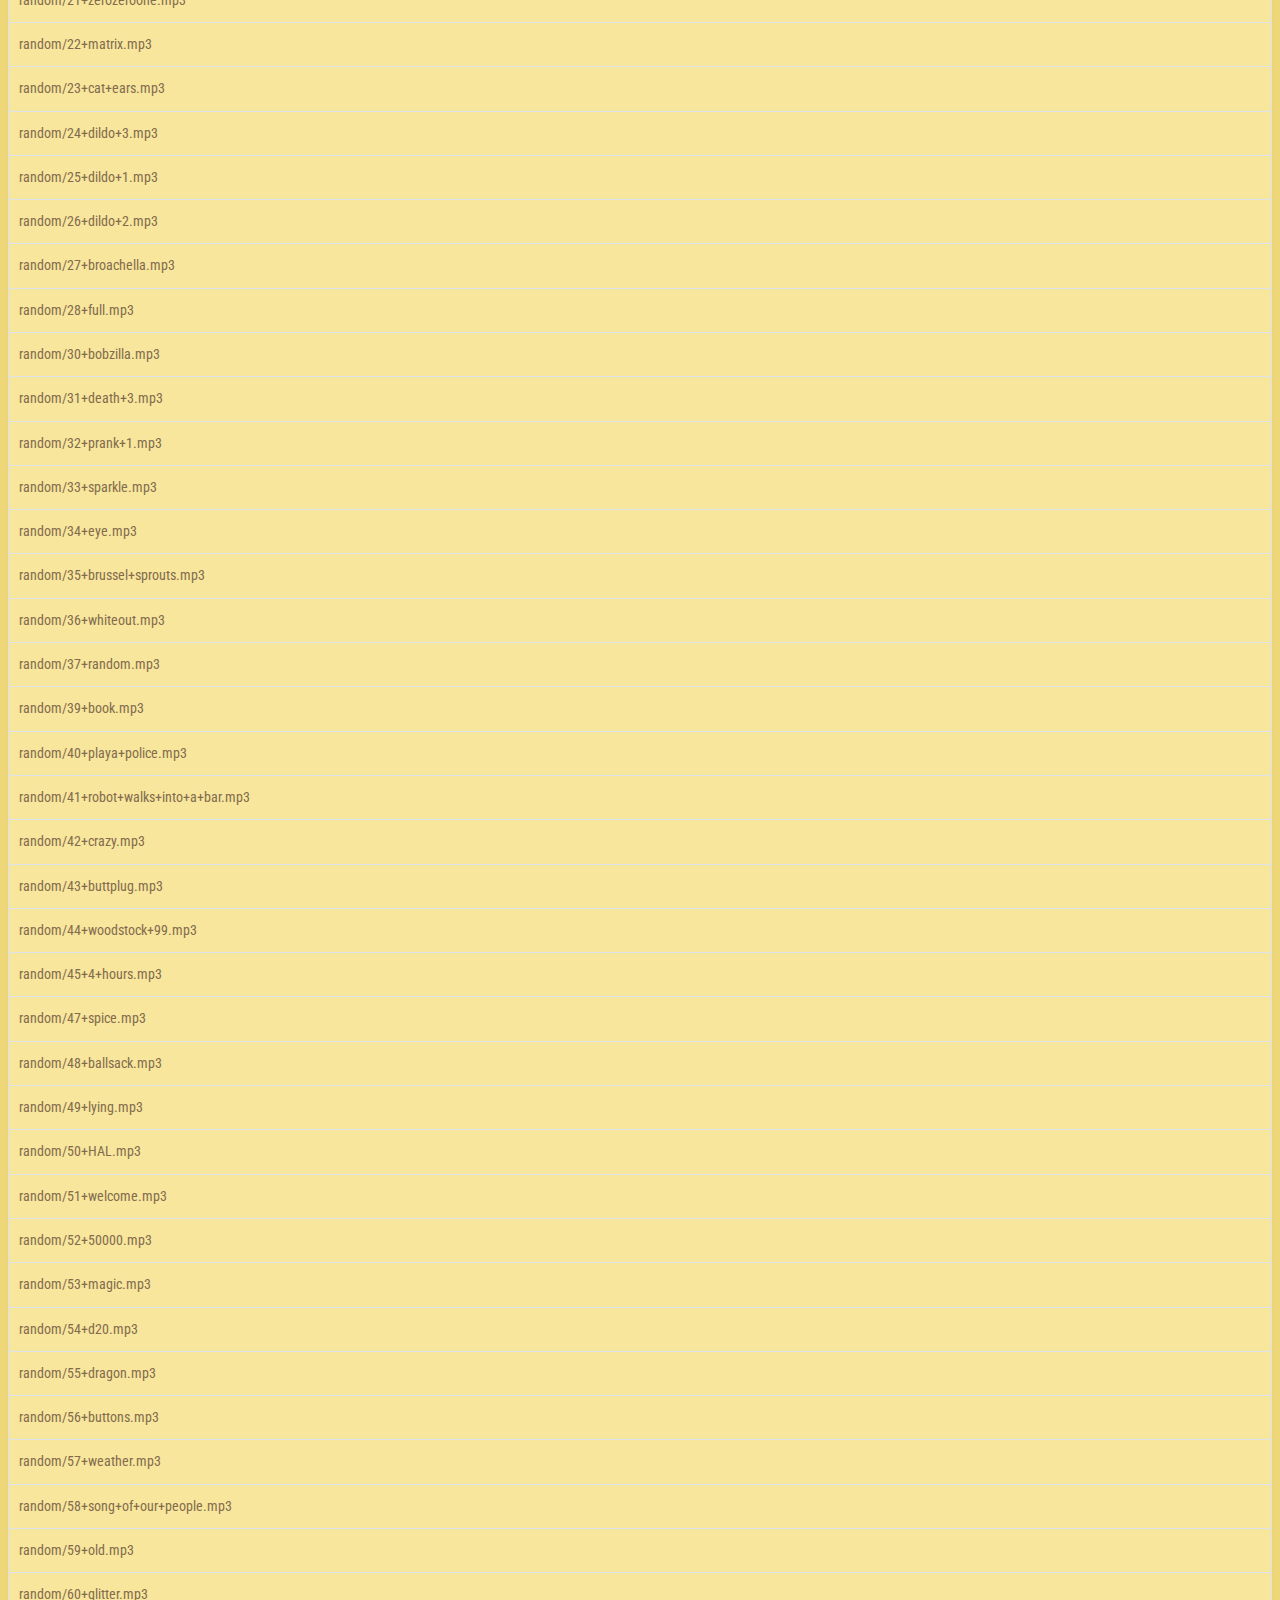
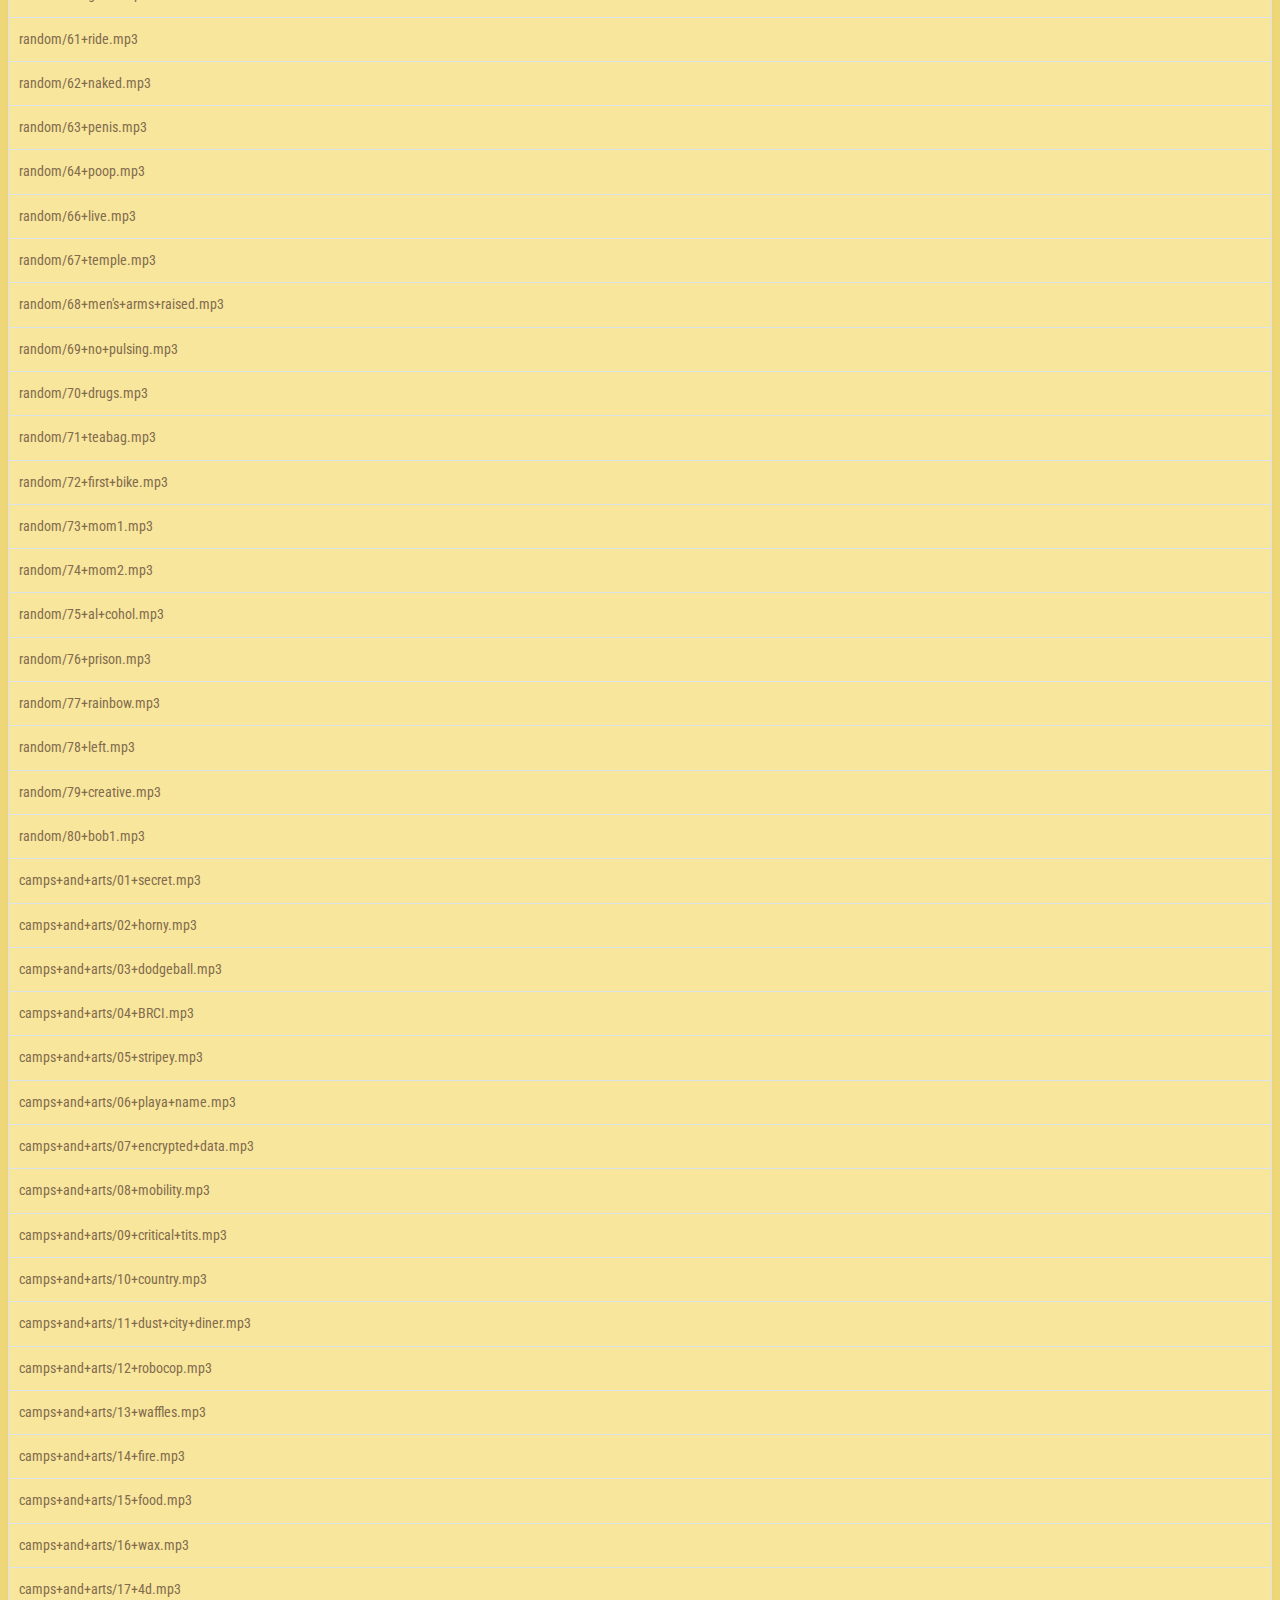
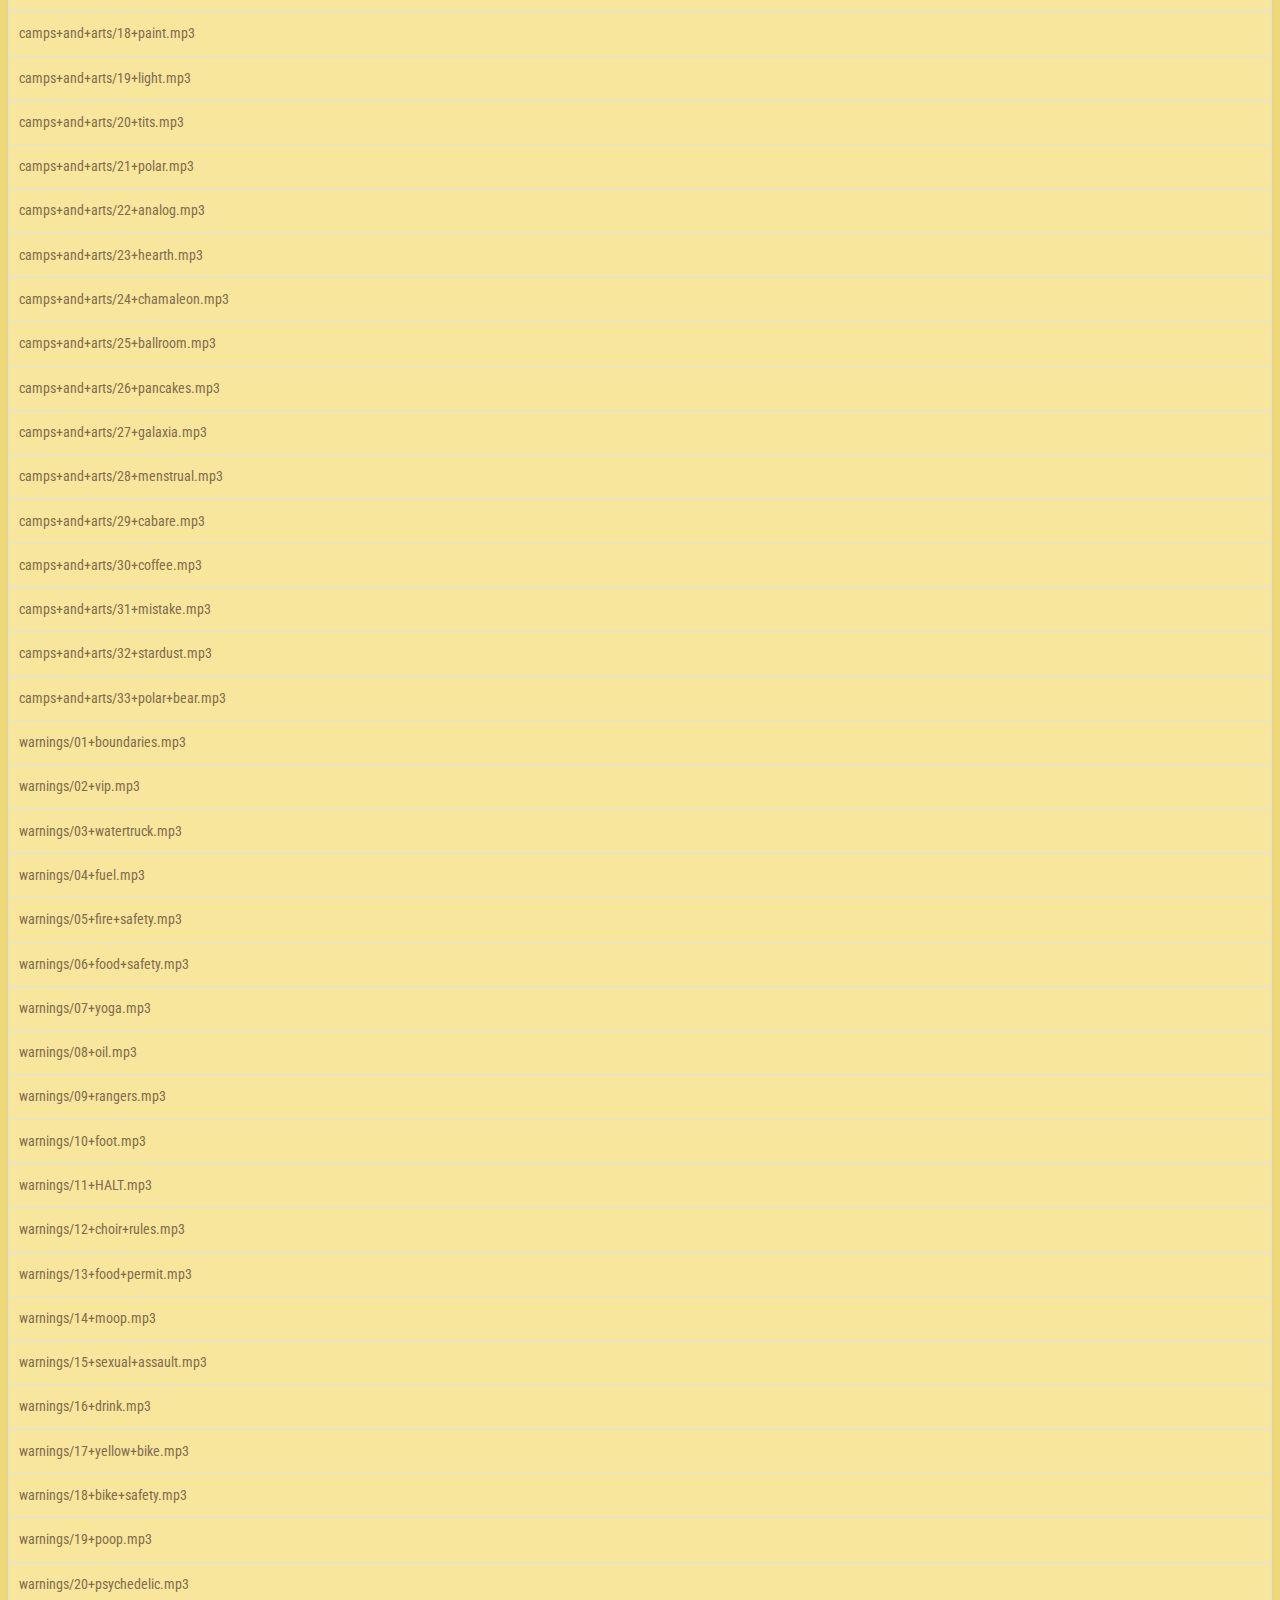
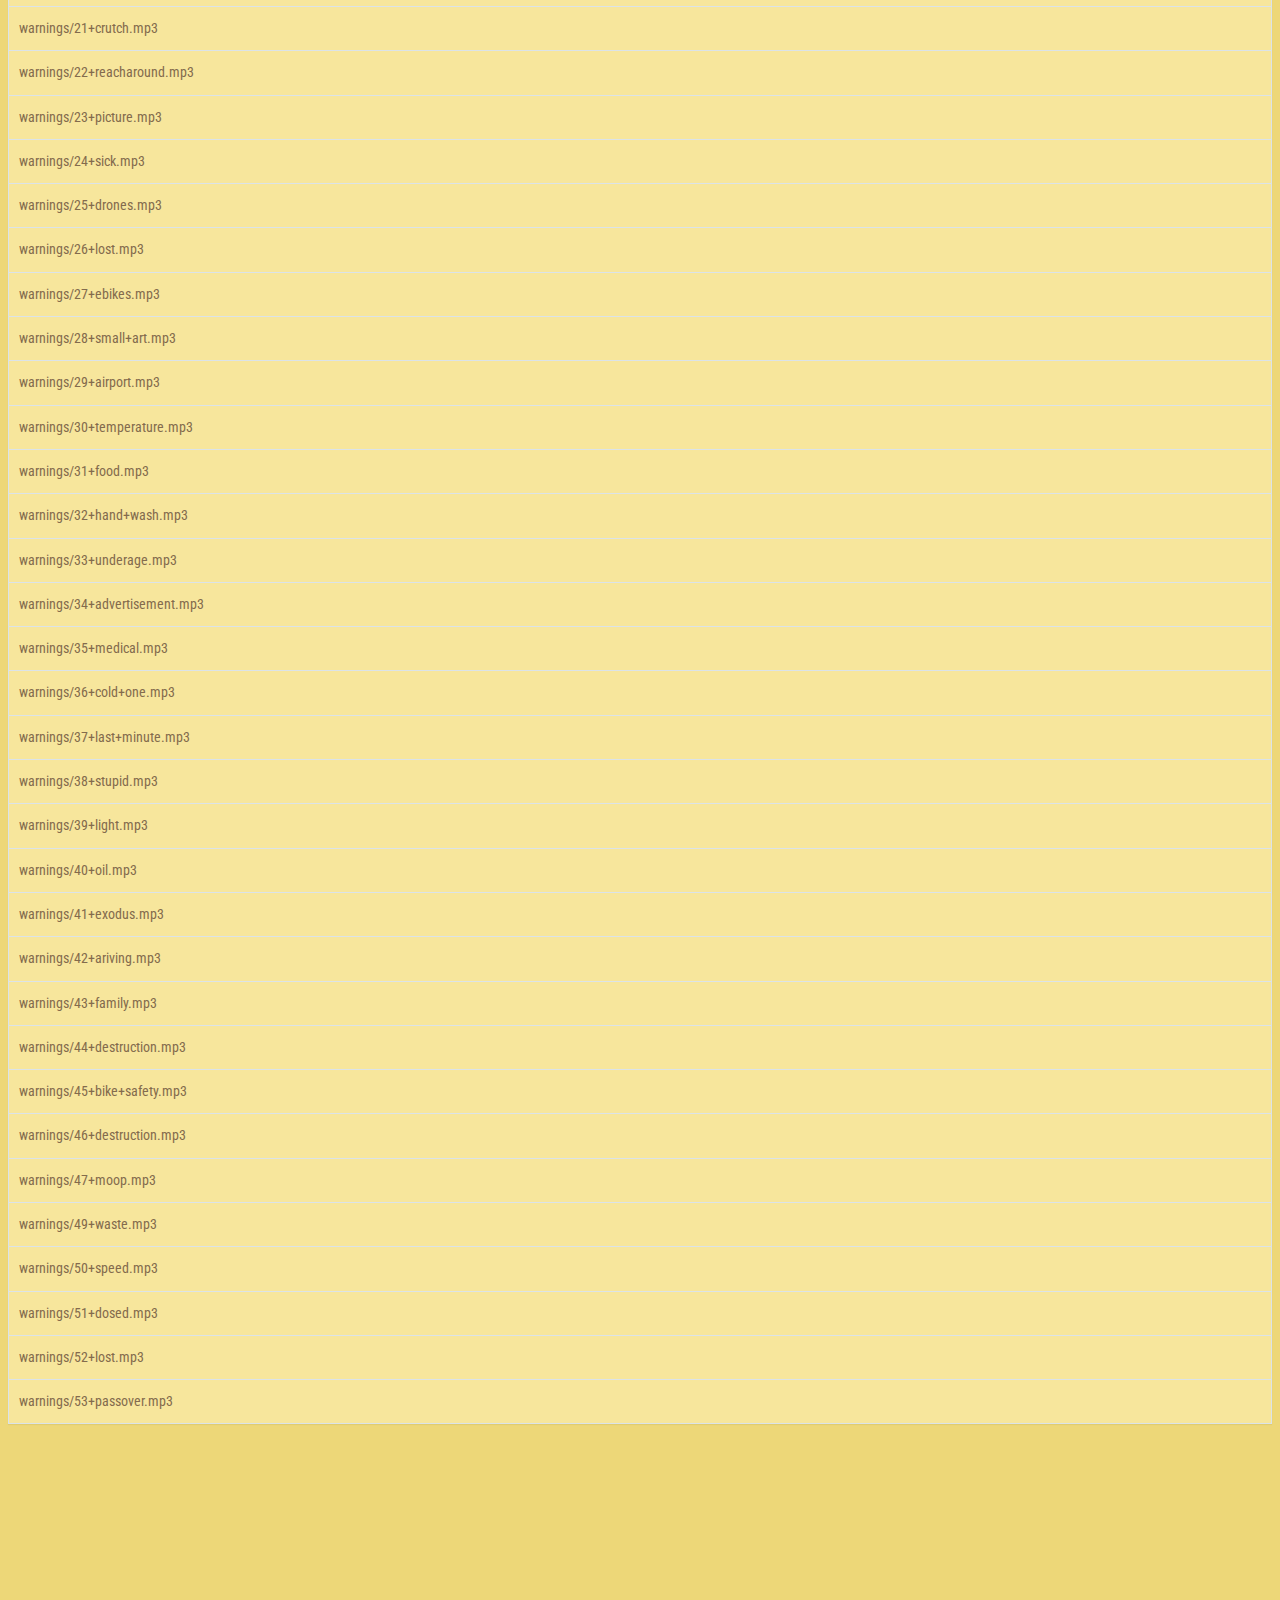
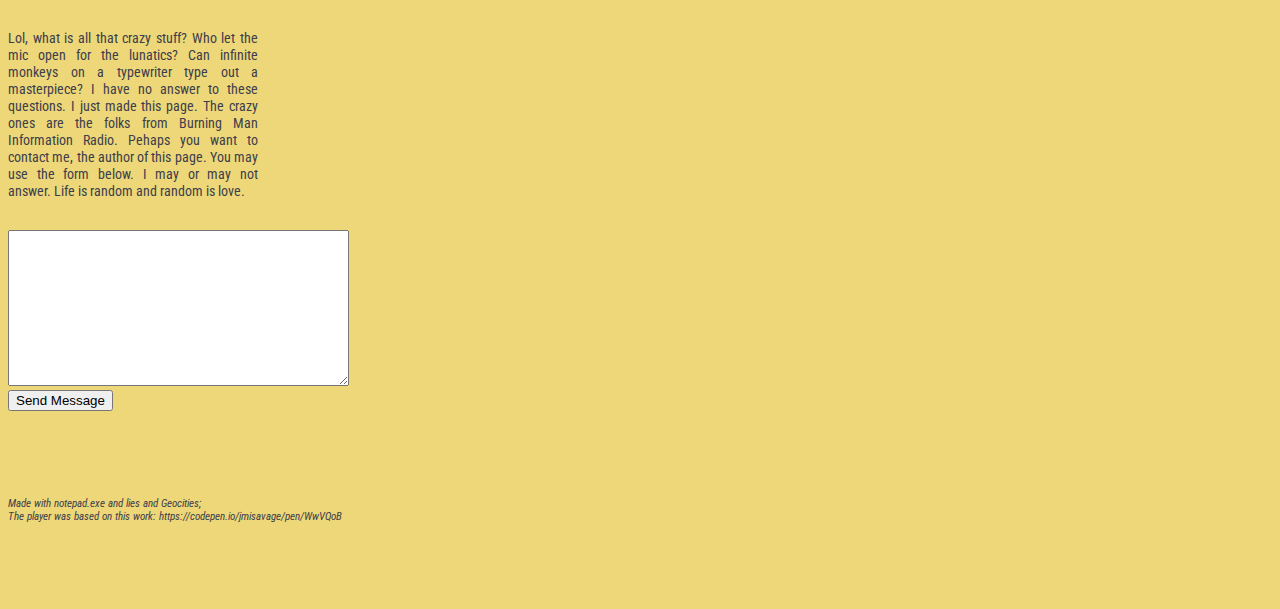
==== commit 4aa6d709: "Update inc.html" ====
--- a/inc.html
+++ b/inc.html
@@ -20,7 +20,7 @@
 
   <link href="https://fonts.googleapis.com/css?family=Roboto+Condensed:400,700" rel="stylesheet">
   <link rel='stylesheet' href='http://cdn.plyr.io/1.6.13/plyr.css'>
-  <link rel="stylesheet" href="./style.css">
+  <link rel="stylesheet" href="https://randombmir.github.io/style.css">
 </head>
 
 
@@ -49,7 +49,7 @@
 	</div>
 	<ul class='playlist--list'>
       <li data-id="0" data-audio="https://s3-us-west-1.amazonaws.com/randombmir/long+talks/01+trans.mp3">long+talks/01+trans.mp3</li>
-      <li data-id="1" data-audio="https://s3-us-west-1.amazonaws.com/randombmir/long+talks/02+potty+appocalipse.mp">long+talks/02+potty+appocalipse.mp</li>
+      <li data-id="1" data-audio="https://s3-us-west-1.amazonaws.com/randombmir/long+talks/02+potty+appocalipse.mp">long+talks/02+potty+appocalipse.mp3</li>
       <li data-id="2" data-audio="https://s3-us-west-1.amazonaws.com/randombmir/long+talks/03+native.mp3">long+talks/03+native.mp3</li>
       <li data-id="3" data-audio="https://s3-us-west-1.amazonaws.com/randombmir/long+talks/04b+death.mp3">long+talks/04b+death.mp3</li>
       <li data-id="4" data-audio="https://s3-us-west-1.amazonaws.com/randombmir/long+talks/05+prank+2.mp3">long+talks/05+prank+2.mp3</li>
@@ -262,7 +262,7 @@
 
 <div style="display: none;"><svg xmlns="http://www.w3.org/2000/svg"><symbol id="plyr-captions-off" viewBox="0 0 18 18"><path d="M1 1c-.6 0-1 .4-1 1v11c0 .6.4 1 1 1h4.6l2.7 2.7c.2.2.4.3.7.3.3 0 .5-.1.7-.3l2.7-2.7H17c.6 0 1-.4 1-1V2c0-.6-.4-1-1-1H1zm4.52 10.15c1.99 0 3.01-1.32 3.28-2.41l-1.29-.39c-.19.66-.78 1.45-1.99 1.45-1.14 0-2.2-.83-2.2-2.34 0-1.61 1.12-2.37 2.18-2.37 1.23 0 1.78.75 1.95 1.43l1.3-.41C8.47 4.96 7.46 3.76 5.5 3.76c-1.9 0-3.61 1.44-3.61 3.7 0 2.26 1.65 3.69 3.63 3.69zm7.57 0c1.99 0 3.01-1.32 3.28-2.41l-1.29-.39c-.19.66-.78 1.45-1.99 1.45-1.14 0-2.2-.83-2.2-2.34 0-1.61 1.12-2.37 2.18-2.37 1.23 0 1.78.75 1.95 1.43l1.3-.41c-.28-1.15-1.29-2.35-3.25-2.35-1.9 0-3.61 1.44-3.61 3.7 0 2.26 1.65 3.69 3.63 3.69z" fill-rule="evenodd" fill-opacity=".5"/></symbol><symbol id="plyr-captions-on" viewBox="0 0 18 18"><path d="M1 1c-.6 0-1 .4-1 1v11c0 .6.4 1 1 1h4.6l2.7 2.7c.2.2.4.3.7.3.3 0 .5-.1.7-.3l2.7-2.7H17c.6 0 1-.4 1-1V2c0-.6-.4-1-1-1H1zm4.52 10.15c1.99 0 3.01-1.32 3.28-2.41l-1.29-.39c-.19.66-.78 1.45-1.99 1.45-1.14 0-2.2-.83-2.2-2.34 0-1.61 1.12-2.37 2.18-2.37 1.23 0 1.78.75 1.95 1.43l1.3-.41C8.47 4.96 7.46 3.76 5.5 3.76c-1.9 0-3.61 1.44-3.61 3.7 0 2.26 1.65 3.69 3.63 3.69zm7.57 0c1.99 0 3.01-1.32 3.28-2.41l-1.29-.39c-.19.66-.78 1.45-1.99 1.45-1.14 0-2.2-.83-2.2-2.34 0-1.61 1.12-2.37 2.18-2.37 1.23 0 1.78.75 1.95 1.43l1.3-.41c-.28-1.15-1.29-2.35-3.25-2.35-1.9 0-3.61 1.44-3.61 3.7 0 2.26 1.65 3.69 3.63 3.69z" fill-rule="evenodd"/></symbol><symbol id="plyr-enter-fullscreen" viewBox="0 0 18 18"><path d="M10 3h3.6l-4 4L11 8.4l4-4V8h2V1h-7zM7 9.6l-4 4V10H1v7h7v-2H4.4l4-4z"/></symbol><symbol id="plyr-exit-fullscreen" viewBox="0 0 18 18"><path d="M1 12h3.6l-4 4L2 17.4l4-4V17h2v-7H1zM16 .6l-4 4V1h-2v7h7V6h-3.6l4-4z"/></symbol><symbol id="plyr-fast-forward" viewBox="0 0 18 18"><path d="M7.875 7.171L0 1v16l7.875-6.171V17L18 9 7.875 1z"/></symbol><symbol id="plyr-muted" viewBox="0 0 18 18"><path d="M12.4 12.5l2.1-2.1 2.1 2.1 1.4-1.4L15.9 9 18 6.9l-1.4-1.4-2.1 2.1-2.1-2.1L11 6.9 13.1 9 11 11.1zM3.786 6.008H.714C.286 6.008 0 6.31 0 6.76v4.512c0 .452.286.752.714.752h3.072l4.071 3.858c.5.3 1.143 0 1.143-.602V2.752c0-.601-.643-.977-1.143-.601L3.786 6.008z"/></symbol><symbol id="plyr-pause" viewBox="0 0 18 18"><path d="M6 1H3c-.6 0-1 .4-1 1v14c0 .6.4 1 1 1h3c.6 0 1-.4 1-1V2c0-.6-.4-1-1-1zM12 1c-.6 0-1 .4-1 1v14c0 .6.4 1 1 1h3c.6 0 1-.4 1-1V2c0-.6-.4-1-1-1h-3z"/></symbol><symbol id="plyr-play" viewBox="0 0 18 18"><path d="M15.562 8.1L3.87.225C3.052-.337 2 .225 2 1.125v15.75c0 .9 1.052 1.462 1.87.9L15.563 9.9c.584-.45.584-1.35 0-1.8z"/></symbol><symbol id="plyr-restart" viewBox="0 0 18 18"><path d="M9.7 1.2l.7 6.4 2.1-2.1c1.9 1.9 1.9 5.1 0 7-.9 1-2.2 1.5-3.5 1.5-1.3 0-2.6-.5-3.5-1.5-1.9-1.9-1.9-5.1 0-7 .6-.6 1.4-1.1 2.3-1.3l-.6-1.9C6 2.6 4.9 3.2 4 4.1 1.3 6.8 1.3 11.2 4 14c1.3 1.3 3.1 2 4.9 2 1.9 0 3.6-.7 4.9-2 2.7-2.7 2.7-7.1 0-9.9L16 1.9l-6.3-.7z"/></symbol><symbol id="plyr-rewind" viewBox="0 0 18 18"><path d="M10.125 1L0 9l10.125 8v-6.171L18 17V1l-7.875 6.171z"/></symbol><symbol id="plyr-volume" viewBox="0 0 18 18"><path d="M15.6 3.3c-.4-.4-1-.4-1.4 0-.4.4-.4 1 0 1.4C15.4 5.9 16 7.4 16 9c0 1.6-.6 3.1-1.8 4.3-.4.4-.4 1 0 1.4.2.2.5.3.7.3.3 0 .5-.1.7-.3C17.1 13.2 18 11.2 18 9s-.9-4.2-2.4-5.7z"/><path d="M11.282 5.282a.909.909 0 0 0 0 1.316c.735.735.995 1.458.995 2.402 0 .936-.425 1.917-.995 2.487a.909.909 0 0 0 0 1.316c.145.145.636.262 1.018.156a.725.725 0 0 0 .298-.156C13.773 11.733 14.13 10.16 14.13 9c0-.17-.002-.34-.011-.51-.053-.992-.319-2.005-1.522-3.208a.909.909 0 0 0-1.316 0zM3.786 6.008H.714C.286 6.008 0 6.31 0 6.76v4.512c0 .452.286.752.714.752h3.072l4.071 3.858c.5.3 1.143 0 1.143-.602V2.752c0-.601-.643-.977-1.143-.601L3.786 6.008z"/></symbol></svg></div>
 <script src='http://cdn.plyr.io/1.6.13/plyr.js'></script>
-<script  src="./index.js"></script>
+<script  src="https://randombmir.github.io/index.js"></script>
 
 
 </body>
